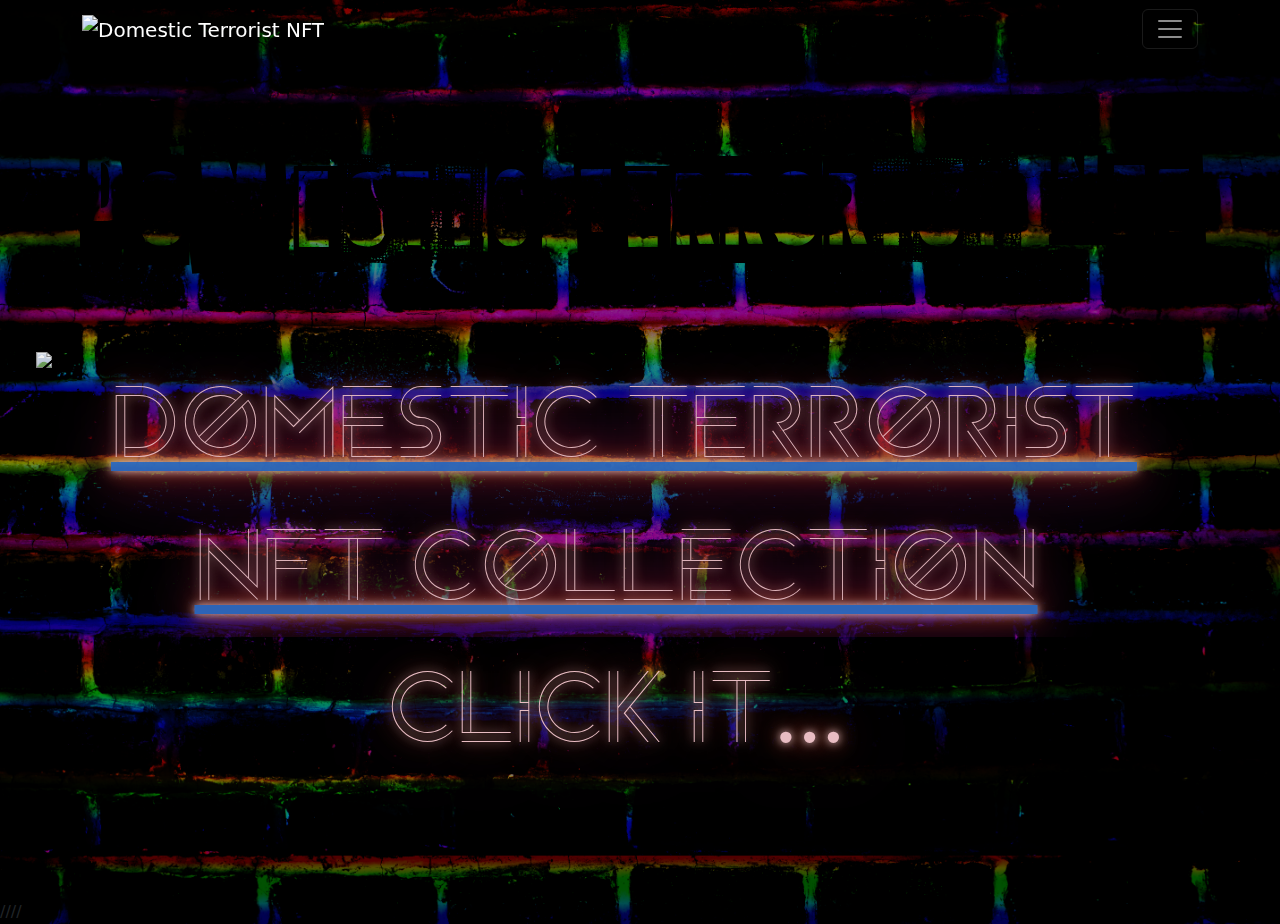
==== index.html @ 750e8de9 "Add files via upload" ====
<!DOCTYPE html>
<html lang="en">
<head>
  <title>Domestic Terrorist NFT</title>
  <meta charset="utf-8">
<meta name="viewport" content="width=device-width, initial-scale=1">
<link rel="shortcut icon" type="image/x-icon" href="https://raw.githubusercontent.com/freehandslife/DomTerNFT/main/domTerWeb/css/pics/0_sm.png">
<link href="https://cdn.jsdelivr.net/npm/bootstrap@5.1.3/dist/css/bootstrap.min.css" rel="stylesheet">
<link rel="stylesheet" href="stylesheet.css" type="text/css" charset="utf-8">
<link rel="stylesheet" href="https://cdnjs.cloudflare.com/ajax/libs/font-awesome/4.7.0/css/font-awesome.min.css">
<script src="https://cdn.jsdelivr.net/npm/bootstrap@5.1.3/dist/js/bootstrap.bundle.min.js"></script>
<script type="text/javascript">
function changeText(text)
        {
            var display = document.getElementById('clickIt');
            display.innerHTML = "";
            display.innerHTML = "DO IT";
        }

        function defaultText()
        {
            var display = document.getElementById('clickIt');
            display.innerHTML = "";
            display.innerHTML = "<x-sign>CLICK IT...</x-sign>";
        }
         </script>

</head>
<style>


.col-1 {width: 8.33%;}
.col-2 {width: 16.66%;}
.col-3 {width: 25%;}
.col-4 {width: 33.33%;}
.col-5 {width: 41.66%;}
.col-6 {width: 50%;}
.col-7 {width: 58.33%;}
.col-8 {width: 66.66%;}
.col-9 {width: 75%;}
.col-10 {width: 83.33%;}
.col-11 {width: 91.66%;}
.col-12 {width: 100%;}


body {
  background-image: url("rainbowWall.png");
  background-color: #000000;
  min-height: 100%;
  min-width: 100%;
  background-repeat: repeat;
  background-size: cover;
  align-items: center;
}


const signs = document.querySelectorAll('x-sign')
const randomIn = (min, max) => (
  Math.floor(Math.random() * (max - min + 1) + min)
)

const mixupInterval = el => {
  const ms = randomIn(2000, 4000)
  el.style.setProperty('--interval', `${ms}ms`)
}

signs.forEach(el => {
  mixupInterval(el)
  el.addEventListener('webkitAnimationIteration', () => {
    mixupInterval(el)
  })
})


.row1{
  fone-size: 200px
}

.glow {
  font-size: 200px;
  color: #000000;
  font-family: "slave_only_dreams_to_be_kinRg", Fantasy, cursive, Times;
  text-align: center;
  animation: glow 1s ease-in-out infinite alternate;
}


@-webkit-keyframes glow {
  from {
    text-shadow: 0 0 10px #fff, 0 0 20px #fff, 0 0 30px #e60073, 0 0 40px #e60073, 0 0 50px #e60073, 0 0 60px #e60073, 0 0 70px #e60073;
  }

  to {
    text-shadow: 0 0 20px #fff, 0 0 30px #ff4da6, 0 0 40px #ff4da6, 0 0 50px #ff4da6, 0 0 60px #ff4da6, 0 0 70px #ff4da6, 0 0 80px #ff4da6;
  }
}


@-webkit-keyframes glow {
  from {
    text-shadow: 0 0 10px #fff, 0 0 20px #fff, 0 0 30px #0500e6, 0 0 40px #0500e6, 0 0 50px #0500e6, 0 0 60px #0500e6, 0 0 70px #0500e6;
  }

  to {
    text-shadow: 0 0 20px #fff, 0 0 30px #4d55ff, 0 0 40px #4d55ff, 0 0 50px #4d55ff, 0 0 60px #4d55ff, 0 0 70px #4d55ff, 0 0 80px #4d55ff;
  }
}

@media only screen and (max-width: 1200px) {
  /* For mobile phones: */
  [class*="col-"] {
    width: 100vh;
    align: center;
    height: auto;
  }
  [class*="col-lg-2"] {
    width: 100vh;
    align: center;
    height: auto;
  }
  [class*="row"] {
    height: auto;
    margin: auto;
  }
  .glow {
    font-size: 175px;
    color: #000000;
    font-family: "slave_only_dreams_to_be_kinRg", Fantasy, cursive, Times;
    text-align: center;
    animation: glow 1s ease-in-out infinite alternate;
  }
  x-sign:nth-of-type(1) {
    color: lightpink;
    --color1: pink;
    --color2: orangered;
    --color3: red;
    --color4: magenta;
    font-family: arenq;
    font-size: 75px;
  }
}

@media only screen and (max-width: 1050px) {
  /* For Centering Button */
  .glow {
    font-size: 150px;
    color: #000000;
    font-family: "slave_only_dreams_to_be_kinRg", Fantasy, cursive, Times;
    text-align: center;
    animation: glow 1s ease-in-out infinite alternate;
  }
  x-sign:nth-of-type(1) {
    color: lightpink;
    --color1: pink;
    --color2: orangered;
    --color3: red;
    --color4: magenta;
    font-family: arenq;
    font-size: 60px;
  }
}

@media only screen and (max-width: 900px) {
  /* For Centering Button */
  .glow {
    font-size: 125px;
    color: #000000;
    font-family: "slave_only_dreams_to_be_kinRg", Fantasy, cursive, Times;
    text-align: center;
    animation: glow 1s ease-in-out infinite alternate;
  }
  x-sign:nth-of-type(1) {
    color: lightpink;
    --color1: pink;
    --color2: orangered;
    --color3: red;
    --color4: magenta;
    font-family: arenq;
    font-size: 60px;
  }
}

@media only screen and (max-width: 750px) {
  /* For Centering Button */
  .glow {
    font-size: 105px;
    color: #000000;
    font-family: "slave_only_dreams_to_be_kinRg", Fantasy, cursive, Times;
    text-align: center;
    animation: glow 1s ease-in-out infinite alternate;
  }
  x-sign:nth-of-type(1) {
    color: lightpink;
    --color1: pink;
    --color2: orangered;
    --color3: red;
    --color4: magenta;
    font-family: arenq;
    font-size: 60px;
  }
}

@media only screen and (max-width: 700px) {
  /* For Centering Button */
  .glow {
    font-size: 90px;
    color: #000000;
    font-family: "slave_only_dreams_to_be_kinRg", Fantasy, cursive, Times;
    text-align: center;
    animation: glow 1s ease-in-out infinite alternate;
  }
  x-sign:nth-of-type(1) {
    color: lightpink;
    --color1: pink;
    --color2: orangered;
    --color3: red;
    --color4: magenta;
    font-family: arenq;
    font-size: 60px;
  }
}

@media only screen and (max-width: 600px) {
  /* For Centering Button */
  .glow {
    font-size: 70px;
    color: #000000;
    font-family: "slave_only_dreams_to_be_kinRg", Fantasy, cursive, Times;
    text-align: center;
    animation: glow 1s ease-in-out infinite alternate;
  }

  x-sign:nth-of-type(1) {
    color: lightpink;
    --color1: pink;
    --color2: orangered;
    --color3: red;
    --color4: magenta;
    font-family: arenq;
    font-size: 40px;
  }
}

@media only screen and (max-width: 500px) {
  /* For Centering Button */
  .glow {
    font-size: 65px;
    color: #000000;
    font-family: "slave_only_dreams_to_be_kinRg", Fantasy, cursive, Times;
    text-align: center;
    animation: glow 1s ease-in-out infinite alternate;
  }
  x-sign:nth-of-type(1) {
    color: lightpink;
    --color1: pink;
    --color2: orangered;
    --color3: red;
    --color4: magenta;
    font-family: arenq;
    font-size: 35px;
  }
}

@media only screen and (max-width: 400px) {
  /* For Centering Button */
  .glow {
    font-size: 60px;
    color: #000000;
    font-family: "slave_only_dreams_to_be_kinRg", Fantasy, cursive, Times;
    text-align: center;
    animation: glow 1s ease-in-out infinite alternate;
  }
  x-sign:nth-of-type(1) {
    color: lightpink;
    --color1: pink;
    --color2: orangered;
    --color3: red;
    --color4: magenta;
    font-family: arenq;
    font-size: 35px;
  }
}


.responsive {
  max-width: 100%;
  height: auto;
}
.example::-webkit-scrollbar {
  display: none;
}
.example {
  -ms-overflow-style: none;  /* IE and Edge */
  scrollbar-width: none;  /* Firefox */
}

  h1 {
    text-align: center;
  *}



  </style>
  <body>


      <!-- expand-xxl fixed-top -->
      <nav class="navbar navbar-expand-full navbar-dark bg-transparent fixed-top">
          <div class="container">
              <a class="navbar-brand" href="https://www.magiceden.io/u/domesticterroristnft"><img src="https://raw.githubusercontent.com/freehandslife/DomTerNFT/main/domTerWeb/css/pics/logo/domesticTerroristLogo500.png" width="50" height="50" class="me-3" alt="Domestic Terrorist NFT"></a>
              <button class="navbar-toggler" type="button" data-bs-toggle="offcanvas" data-bs-target="#offcanvasNavbarExample-expand-lg-1" aria-controls="offcanvasNavbarExample-expand-lg-1">
                  <span class="navbar-toggler-icon" data-bs-target="#offcanvasNavbarExample-expand-lg-1"></span>
              </button>

              <div class="offcanvas offcanvas-end offcanvas-light" data-bs-hideresize="true" tabindex="-1" id="offcanvasNavbarExample-expand-lg-1" aria-labelledby="offcanvasNavbarExample-expand-lg-1Label">
                  <div class="offcanvas-header bg-dark text-white">
                      <h5 class="offcanvas-title" id="offcanvasDomTer">Domestic Terrorist NFT</h5>
                      <button type="button" class="btn-close btn-close-white text-reset" data-bs-dismiss="offcanvas" aria-label="Close"></button>
                  </div>

                  <div class="offcanvas-body bg-dark">
                      <ul class="navbar-nav justify-content-end flex-grow-1 pe-3 text-white bg-dark">
                          <li class="nav-item">
                              <a class="nav-link active" aria-current="page" href="https://www.magiceden.io/u/domesticterroristnft">Randsom Yours!</a>
                          </li>
                          <li class="nav-item">
                              <a class="nav-link bg-transparent" type="button" data-bs-toggle="modal" href="#aboutModal">About</a>





                          </li>
                          <li class="nav-item dropdown">
                              <a class="nav-link dropdown-toggle" href="#" id="navbarDropdown" role="button" data-bs-toggle="dropdown" aria-expanded="false">
                                  More...
                              </a>
                              <ul class="dropdown-menu" aria-labelledby="navbarDropdown">
                                  <li><a class="dropdown-item" href="#">Other Projects</a></li>
                                  <li><a class="dropdown-item" href="https://www.esv.org/resources/mobile-apps/">Get a Bible</a></li>
                                  <li>
                                      <hr class="dropdown-divider">
                                  </li>
                                  <li><a class="dropdown-item" href="https://www.magiceden.io/u/domesticterroristnft">Contact</a></li>
                              </ul>
                          </li>
                          <li class="nav-item">
                              <a class="nav-link" tabindex="-1" aria-current="page" href="https://www.magiceden.io/u/domesticterroristnft">Coming Soon</a>
                          </li>
                          <li

                        </li>
                      </ul>
                      <br>
                      <div class="icon-bar">
                        <a href="#" class="twitter"><i class="fa fa-twitter"></i></a>
                        <a href="#" class="linkedin"><i class="fa fa-linkedin"></i></a>
                        <a href="#" class="youtube"><i class="fa fa-youtube"></i></a>
                      </div>
                  </div>
              </div>
          </div>
      </nav>

      <!-- The Modal -->
      <div class="modal fade" id="aboutModal" data-backdrop="static" tabindex="-1" role="dialog" aria-labelledby="#aboutModal" aria-hidden="true" aria-expanded="false">
        <div class="modal-dialog">
          <div class="modal-content">

            <!-- Modal Header -->
            <div class="modal-header">
              <h4 class="modal-title">About Domestic Terrorist NFT</h4>
              <button type="button" class="btn-close" data-bs-dismiss="modal"></button>
            </div>

            <!-- Modal body -->
            <div class="modal-body">
              <div class="card" style="width:400px">
                <img class="card-img-top" src="https://raw.githubusercontent.com/freehandslife/DomTerNFT/main/domTerWeb/css/pics/logo/domesticTerroristLogo1200.png" alt="Domestic Terrorist NFT">
                <div class="card-body">
                  <h4 class="card-title">About Domestic Terrorist NFT</h4>
                  <p class="card-text">50% of sales goes to Pro Life organizations<br>30% reinvested for future developement<br>10% to founding members<br>10% paid to creators</p>
                  <a href="#" class="btn btn-primary">See Profile</a>
                </div>
              </div

            <!-- Modal footer -->
            <div class="modal-footer">
              <button type="button" class="btn btn-danger" data-bs-dismiss="#aboutModal">Close</button>
            </div>

          </div>
        </div>
      </div>
    </div>

                    <!--    <div class="offcanvas offcanvas-start" tabindex="-1" id="offcanvasDomTerUser" aria-labelledby="offcanvasUserLabel">
                            <div class="offcanvas-header bg-dark text-white">
                                <h5 class="offcanvas-title" id="offcanvasDomTerUser">Offcanvas</h5>
                                <button type="button" class="btn-close btn-close-white text-reset" data-bs-dismiss="offcanvas" aria-label="Close"></button>
                            </div>
                            <div class="offcanvas-body">
                                <p>This</p>
                                <ul class="list-group">
                                    <li class="list-group-item">An item</li>
                                    <li class="list-group-item">A second item</li>
                                    <li class="list-group-item">A third item</li>
                                    <li class="list-group-item">A fourth item</li>
                                    <li class="list-group-item">And a fifth one</li>
                                </ul>
                            </div>
                        </div>
-->

      <main>

          <!--<div class="container-fluid mt-5 pt-3">

              <div class="card my-4 text-secondary bg-dark">
                  <div class="card-body p-4">
                      <h1 class="text-white">Welcome</h1>
                      <h5 class="text-center">And do not fear those who kill the body but cannot kill the soul.</h5>
                  </div>
              </div>
          </div>-->


    <div class="container-fluid">

<br>
<br>
<br>
<br>
<h1 class="glow">Domestic Terrorist NFT</h1>
<p1>
<!--  <div class="row h-25">
    <div class="col-5"><img class="img-fluid" src="https://raw.githubusercontent.com/freehandslife/DomTerNFT/main/domTerWeb/css/pics/domesticTerrorist/domestic.png" alt="Domestic"  class="responsive pt-5"></div>
    <div class="col-5"><img class="img-fluid" src="https://raw.githubusercontent.com/freehandslife/DomTerNFT/main/domTerWeb/css/pics/domesticTerrorist/terrorist.png" alt="Terrorist"  class="responsive pt-5"></div>
    <div class="col-2"><img class="img-fluid" src="https://raw.githubusercontent.com/freehandslife/DomTerNFT/main/domTerWeb/css/pics/domesticTerrorist/NFT.png" alt="NFT"  class="responsive pt-5"></div>
  </div>-->
</p1>

<p2>
  <div class="container-fluid mt-3">
    <div class="row container center responsive">
      <div class="row">
         <a class="col-" class="responsive center mx-auto d-block" href="https://www.magiceden.io/u/domesticterroristnft">
          <x-sign><img id="holo"class="mx-auto d-block center" style="border: 15px; opacity: 0.95;" src="https://raw.githubusercontent.com/freehandslife/DomTerNFT/main/fhlDomTerHolo6.gif" alt="Domestic Terrorist NFT Collection"></x-sign></a>

        <a id="clickIt" class="col-" class="container responsive" href="https://www.magiceden.io/u/domesticterroristnft" style="font-family:arenq; text-decoration: none; font-size:100px" onmouseover="changeText('DO IT')" onmouseout="defaultText()" ><x-sign>CLICK IT...</x-sign></a>
      </div>
    </div>
  </div>
</p2>

  <br>
  <br>
  <!--<div class="row h-25">
  <div class="col-6"><img src="https://raw.githubusercontent.com/freehandslife/DomTerNFT/main/domTerWeb/css/pics/clickTheLink/clickThe.png" alt="Click The" class="responsive pt-5"></div>
  <div class="col-6"><img src="https://raw.githubusercontent.com/freehandslife/DomTerNFT/main/domTerWeb/css/pics/clickTheLink/linkTo.png" alt="Link To" class="responsive pt-5"></div>
</div>-->
<!--<div class="container-fluid mt-3">

<div class="row1">
<div class="col-5" class="responsive"></div>
<div class="col-2" class="responsive"><x-sign>^               ^</x-sign></div>
<div class="col-5" class="responsive"></div>
</div>

<div class="row2">
<div class="col-5" class="responsive"></div>
<div class="col-2" class="responsive"><x-sign>I               I</x-sign></div>
<div class="col-5" class="responsive"></div>
</div>

<div class="row3">
<div class="col-5" class="responsive"></div>
<div class="col-2" class="responsive"><x-sign>I               I</x-sign></div>
<div class="col-5" class="responsive"></div>
</div>

<div class="row4">
<div class="col-5" class="responsive"><x-sign>Randsom Yours</x-sign></div>
<div class="col-2" class="responsive"><x-sign>on</x-sign></div>
<div class="col-5" class="responsive"><x-sign>Magic Eden</x-sign></div>
</div>
</div>
-->

<!--<div class="row h-25">
  <div class="col-6"><img src="https://raw.githubusercontent.com/freehandslife/DomTerNFT/main/domTerWeb/css/pics/clickTheLink/randsomOn.png" alt="Randsom On" class="responsive pt-5"></div>
  <div class="col-6"><img src="https://raw.githubusercontent.com/freehandslife/DomTerNFT/main/domTerWeb/css/pics/clickTheLink/magicEden.png" alt="Magic Eden" class="responsive pt-5"></div>
-->
  <br>
  <br>
  </div>


<!--<ul class="randsomOnMagicEden">
  <li><img src="https://raw.githubusercontent.com/freehandslife/DomTerNFT/main/domTerWeb/css/pics/clickTheLink/randsomOn.png" alt="Randsom On"</li>
  <li><img src="https://raw.githubusercontent.com/freehandslife/DomTerNFT/main/domTerWeb/css/pics/clickTheLink/magicEden.png" alt="Magic Eden"</li>
</ul>-->

    <!--  <img src="https://raw.githubusercontent.com/freehandslife/DomTerNFT/main/domTerWeb/css/pics/domTerHeading.png" alt="Domestic Terrorist NFT" class="responsive pt-5">
      <br>
      <br>
      <br>
      <a href="https://www.magiceden.io/u/domesticterroristnft"><img class="mx-auto d-block"src="https://raw.githubusercontent.com/freehandslife/DomTerNFT/main/domTerWeb/css/pics/domTerButton200.gif" alt="Domestic Terrorist NFT Collection"></a>
      <br>
      <br>
      <h2><img src="https://raw.githubusercontent.com/freehandslife/DomTerNFT/main/domTerWeb/css/pics/domTerSubHeading.png" alt="Click The Link Below" class="responsive"></h2>-->
    </div>
    <br>
    //<script src="clickIt.js"></script>//
  </body>
  </html>
---- stylesheet.css ----
/*! Domestic Terrorist NFT stylesheet */

* {
  box-sizing: border-box;
}

.row::after {
  content: "";
  clear: both;
  display: table;
}

@font-face {
    font-family: 'slave_only_dreams_to_be_kinRg';
    src: url('slave_only_dreams_to_be_king-webfont.eot');
    src: url('slave_only_dreams_to_be_king-webfont.eot?#iefix') format('embedded-opentype'),
         url('slave_only_dreams_to_be_king-webfont.woff2') format('woff2'),
         url('slave_only_dreams_to_be_king-webfont.woff') format('woff'),
         url('slave_only_dreams_to_be_king-webfont.ttf') format('truetype'),
         url('slave_only_dreams_to_be_king-webfont.svg#slave_only_dreams_to_be_kinRg') format('svg');
    font-weight: normal;
    font-style: normal;

}

@font-face {
    font-family: 'arenq';
    src: url('arenq-webfont.eot');
    src: url('arenq-webfont.eot?#iefix') format('embedded-opentype'),
         url('arenq-webfont.woff2') format('woff2'),
         url('arenq-webfont.woff') format('woff'),
         url('arenq-webfont.ttf') format('truetype'),
         url('arenq-webfont.svg#arenqregular') format('svg');
    font-weight: normal;
    font-style: normal;

}

body {
  background-image: url("https://github.com/freehandslife/DomTerNFT/blob/3ca97779589498d680c00d2c5fb8804b0b98aef3/rainbowWall.png");
  background-color: #cccccc;
  min-height: 100%;
  min-width: 100%;
  background-repeat: repeat;
  background-size: cover;
  align-items: center;
}

x-sign {
  --interval: 1s;
  display: block;
  text-shadow:
    0 0 10px var(--color1),
    0 0 20px var(--color2),
    0 0 40px var(--color3),
    0 0 80px var(--color4);
  will-change: filter, color;
  filter: saturate(60%);
  animation: flicker steps(100) var(--interval) 1s infinite;
}
x-sign:nth-of-type(1) {
  color: lightpink;
  --color1: pink;
  --color2: orangered;
  --color3: red;
  --color4: magenta;
  font-family: arenq;
  font-size: 95px;
}

x-sign:nth-of-type(2) {
  color: yellow;
  --color1: goldenrod;
  --color2: orangered;
  --color3: mediumblue;
  --color4: purple;
  font-family: arenq;
  font-size: 150px;
}

x-sign:nth-of-type(3) {
  color: lightyellow;
  --color1: yellow;
  --color2: lime;
  --color3: green;
  --color4: mediumblue;
  font-family: Kumar One Outline;
}

x-sign:nth-of-type(4) {
  color: lightyellow;
  --color1: gold;
  --color2: firebrick;
  --color3: pink;
  --color4: red;
  font-family: Londrina Outline;
}


x-sign:nth-of-type(5) {
  color: azure;
  --color1: azure;
  --color2: aqua;
  --color3: dodgerblue;
  --color4: blue;
  font-family: Sriracha;
}

x-sign:nth-of-type(6) {
  color: tomato;
  --color1: orangered;
  --color2: firebrick;
  --color3: maroon;
  --color4: darkred;
  font-family: Yellowtail;
}

x-sign:nth-of-type(7) {
  color: lightyellow;
  --color1: yellow;
  --color2: orange;
  --color3: brown;
  --color4: purple;
  font-family: Bad Script;
}

x-sign:nth-of-type(8) {
  color: yellow;
  --color1: yellow;
  --color2: lime;
  --color3: green;
  --color4: darkgreen;
  font-family: Monoton;
}

x-sign:nth-of-type(9) {
  color: lightyellow;
  --color1: yellow;
  --color2: gold;
  --color3: orange;
  --color4: darkred;
  font-family: Sriracha;
}

@keyframes flicker {
  50% {
    color: white;
    filter: saturate(200%) hue-rotate(20deg);
  }
}

img{
  align-items: center;
}

h1{
    font-family: "slave_only_dreams_to_be_kinRg";
    font-size: 175px;
}

h2{
    font-family: "arenq";
    font-size: 125px;

}

.col-{
  text-align: center;
}



/*class="mx-auto d-block center"

<p2>
  <div class="container-fluid mt-3">
    <div class="row container-fluid">
      <div class="row">
        <div class="col-4" class="responsive" style="font-family:arenq; font-size:100px;">CLICK</div>
        <a  class="col-4" class="responsive" href="https://www.magiceden.io/u/domesticterroristnft"> <img src="https://raw.githubusercontent.com/freehandslife/DomTerNFT/main/domTerWeb/css/pics/logoGif/domTer150s.gif" alt="Domestic Terrorist NFT Collection"></a>
        <div class="col-4" class="responsive" style="font-family:arenq; font-size:100px">HERE</div>
      </div>
    </div>
  </div>
</p2>

class="d-block center" style="border:2px solid Tomato;"*/
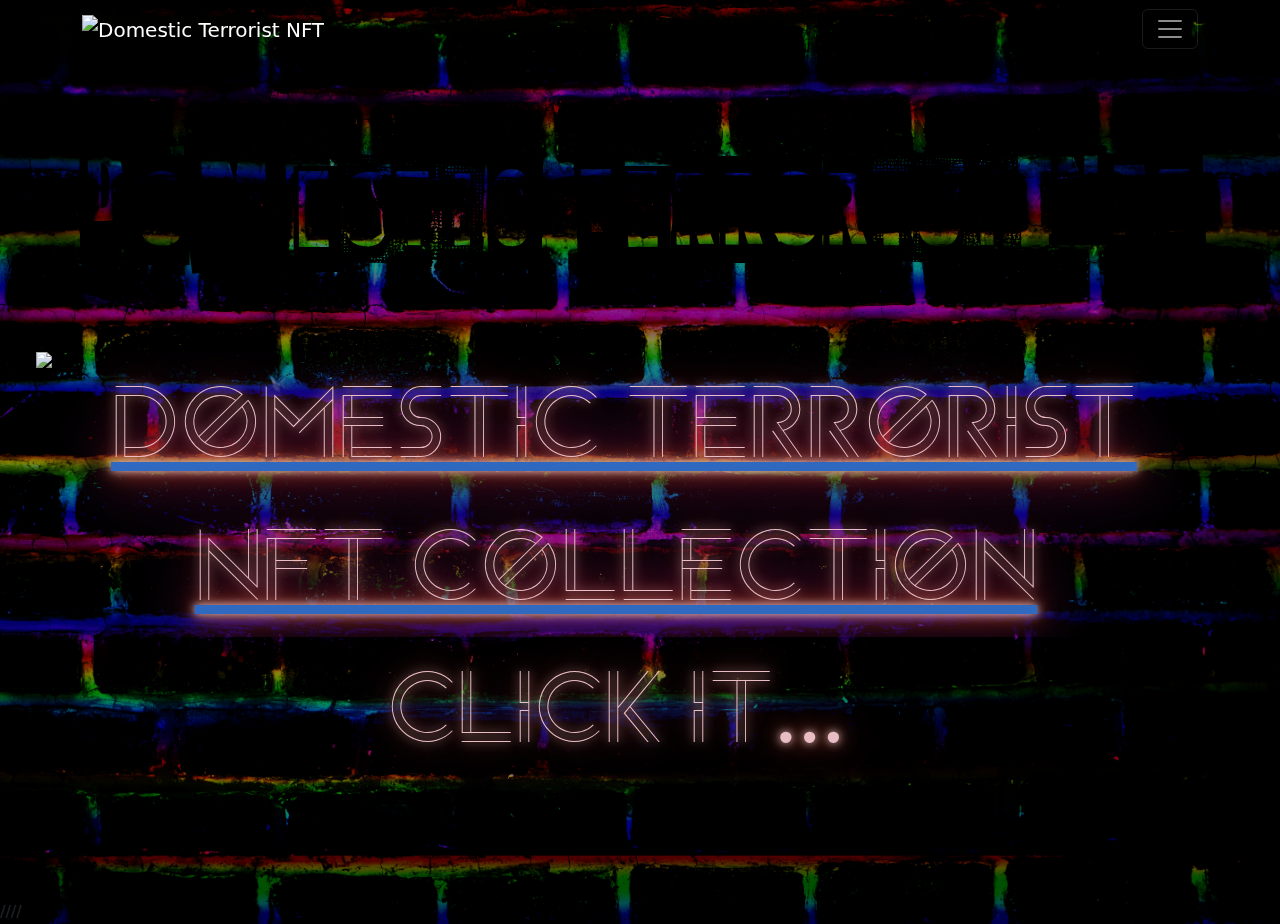
==== commit 43ea4058: "Add files via upload" ====
--- a/index.html
+++ b/index.html
@@ -28,6 +28,9 @@
 </head>
 <style>
 
+.image2{
+  display: none;
+}
 
 .col-1 {width: 8.33%;}
 .col-2 {width: 16.66%;}
@@ -96,7 +99,7 @@
 }
 
 
-@-webkit-keyframes glow {
+/*@-webkit-keyframes glow {
   from {
     text-shadow: 0 0 10px #fff, 0 0 20px #fff, 0 0 30px #0500e6, 0 0 40px #0500e6, 0 0 50px #0500e6, 0 0 60px #0500e6, 0 0 70px #0500e6;
   }
@@ -104,7 +107,7 @@
   to {
     text-shadow: 0 0 20px #fff, 0 0 30px #4d55ff, 0 0 40px #4d55ff, 0 0 50px #4d55ff, 0 0 60px #4d55ff, 0 0 70px #4d55ff, 0 0 80px #4d55ff;
   }
-}
+}*/
 
 @media only screen and (max-width: 1200px) {
   /* For mobile phones: */
@@ -281,6 +284,15 @@
   }
 }
 
+@media only screen and (max-width: 900px){
+  .image1{
+    display: none;
+  }
+
+  .image2{
+    display: block;
+  }
+}
 
 .responsive {
   max-width: 100%;
@@ -445,7 +457,8 @@
     <div class="row container center responsive">
       <div class="row">
          <a class="col-" class="responsive center mx-auto d-block" href="https://www.magiceden.io/u/domesticterroristnft">
-          <x-sign><img id="holo"class="mx-auto d-block center" style="border: 15px; opacity: 0.95;" src="https://raw.githubusercontent.com/freehandslife/DomTerNFT/main/fhlDomTerHolo6.gif" alt="Domestic Terrorist NFT Collection"></x-sign></a>
+          <x-sign><img id="holo" class="image1" class="mx-auto d-block center" src="https://raw.githubusercontent.com/freehandslife/DomTerNFT/main/fhlDomTerHolo6.gif" alt="Domestic Terrorist NFT Collection"></x-sign>
+          <x-sign><img id="holo" class="image2" class="mx-auto d-block center" src="https://raw.githubusercontent.com/freehandslife/DomTerNFT/main/fhlDomTerHolo7.gif" alt="Domestic Terrorist NFT Collection"></x-sign></a>
 
         <a id="clickIt" class="col-" class="container responsive" href="https://www.magiceden.io/u/domesticterroristnft" style="font-family:arenq; text-decoration: none; font-size:100px" onmouseover="changeText('DO IT')" onmouseout="defaultText()" ><x-sign>CLICK IT...</x-sign></a>
       </div>
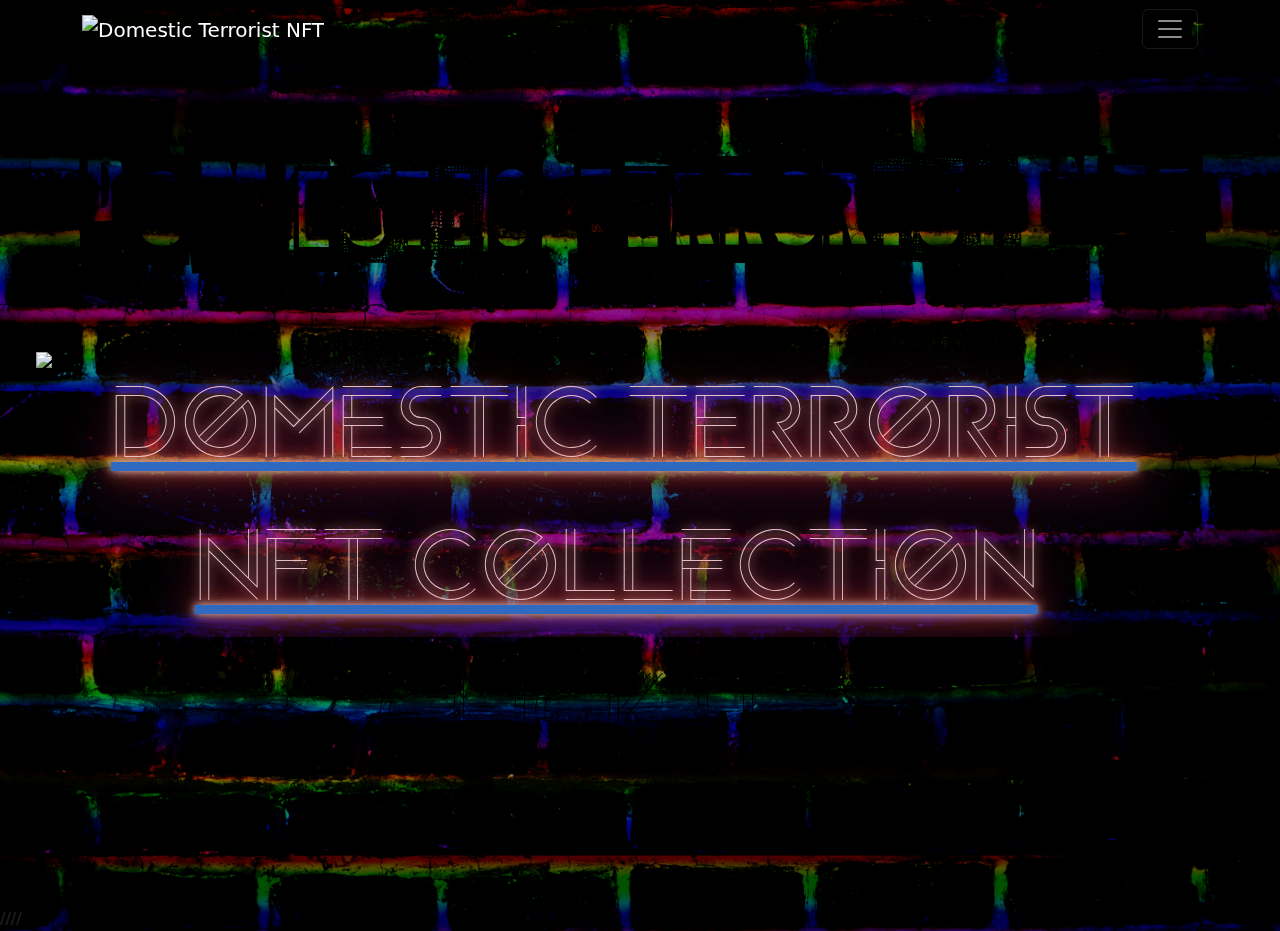
==== commit 5287856f: "Add files via upload" ====
--- a/index.html
+++ b/index.html
@@ -87,6 +87,13 @@
   animation: glow 1s ease-in-out infinite alternate;
 }
 
+.clickIt {
+  font-size: 80px;
+  color: #000000;
+  font-family: "arenq", Fantasy, cursive, Times;
+  text-align: center;
+  animation: glow 1s ease-in-out infinite alternate;
+}
 
 @-webkit-keyframes glow {
   from {
@@ -95,6 +102,13 @@
 
   to {
     text-shadow: 0 0 20px #fff, 0 0 30px #ff4da6, 0 0 40px #ff4da6, 0 0 50px #ff4da6, 0 0 60px #ff4da6, 0 0 70px #ff4da6, 0 0 80px #ff4da6;
+  }
+  to {
+    text-shadow: 0 0 10px #fff, 0 0 20px #fff, 0 0 30px #0500e6, 0 0 40px #0500e6, 0 0 50px #0500e6, 0 0 60px #0500e6, 0 0 70px #0500e6;
+  }
+
+  to {
+    text-shadow: 0 0 20px #fff, 0 0 30px #4d55ff, 0 0 40px #4d55ff, 0 0 50px #4d55ff, 0 0 60px #4d55ff, 0 0 70px #4d55ff, 0 0 80px #4d55ff;
   }
 }
 
@@ -132,14 +146,12 @@
     text-align: center;
     animation: glow 1s ease-in-out infinite alternate;
   }
-  x-sign:nth-of-type(1) {
-    color: lightpink;
-    --color1: pink;
-    --color2: orangered;
-    --color3: red;
-    --color4: magenta;
-    font-family: arenq;
+  .clickIt {
     font-size: 75px;
+    color: #000000;
+    font-family: "arenq", Fantasy, cursive, Times;
+    text-align: center;
+    animation: glow 1s ease-in-out infinite alternate;
   }
 }
 
@@ -152,14 +164,12 @@
     text-align: center;
     animation: glow 1s ease-in-out infinite alternate;
   }
-  x-sign:nth-of-type(1) {
-    color: lightpink;
-    --color1: pink;
-    --color2: orangered;
-    --color3: red;
-    --color4: magenta;
-    font-family: arenq;
+  .clickIt {
     font-size: 60px;
+    color: #000000;
+    font-family: "arenq", Fantasy, cursive, Times;
+    text-align: center;
+    animation: glow 1s ease-in-out infinite alternate;
   }
 }
 
@@ -172,14 +182,12 @@
     text-align: center;
     animation: glow 1s ease-in-out infinite alternate;
   }
-  x-sign:nth-of-type(1) {
-    color: lightpink;
-    --color1: pink;
-    --color2: orangered;
-    --color3: red;
-    --color4: magenta;
-    font-family: arenq;
+  .clickIt {
     font-size: 60px;
+    color: #000000;
+    font-family: "arenq", Fantasy, cursive, Times;
+    text-align: center;
+    animation: glow 1s ease-in-out infinite alternate;
   }
 }
 
@@ -192,14 +200,12 @@
     text-align: center;
     animation: glow 1s ease-in-out infinite alternate;
   }
-  x-sign:nth-of-type(1) {
-    color: lightpink;
-    --color1: pink;
-    --color2: orangered;
-    --color3: red;
-    --color4: magenta;
-    font-family: arenq;
+  .clickIt {
     font-size: 60px;
+    color: #000000;
+    font-family: "arenq", Fantasy, cursive, Times;
+    text-align: center;
+    animation: glow 1s ease-in-out infinite alternate;
   }
 }
 
@@ -212,75 +218,67 @@
     text-align: center;
     animation: glow 1s ease-in-out infinite alternate;
   }
-  x-sign:nth-of-type(1) {
-    color: lightpink;
-    --color1: pink;
-    --color2: orangered;
-    --color3: red;
-    --color4: magenta;
-    font-family: arenq;
+  .clickIt {
     font-size: 60px;
+    color: #000000;
+    font-family: "arenq", Fantasy, cursive, Times;
+    text-align: center;
+    animation: glow 1s ease-in-out infinite alternate;
   }
 }
 
 @media only screen and (max-width: 600px) {
   /* For Centering Button */
   .glow {
+    font-size: 80px;
+    color: #000000;
+    font-family: "slave_only_dreams_to_be_kinRg", Fantasy, cursive, Times;
+    text-align: center;
+    animation: glow 1s ease-in-out infinite alternate;
+  }
+
+  .clickIt {
+    font-size: 40px;
+    color: #000000;
+    font-family: "arenq", Fantasy, cursive, Times;
+    text-align: center;
+    animation: glow 1s ease-in-out infinite alternate;
+  }
+}
+
+@media only screen and (max-width: 500px) {
+  /* For Centering Button */
+  .glow {
     font-size: 70px;
     color: #000000;
     font-family: "slave_only_dreams_to_be_kinRg", Fantasy, cursive, Times;
     text-align: center;
     animation: glow 1s ease-in-out infinite alternate;
   }
-
-  x-sign:nth-of-type(1) {
-    color: lightpink;
-    --color1: pink;
-    --color2: orangered;
-    --color3: red;
-    --color4: magenta;
-    font-family: arenq;
-    font-size: 40px;
-  }
-}
-
-@media only screen and (max-width: 500px) {
-  /* For Centering Button */
-  .glow {
-    font-size: 65px;
-    color: #000000;
-    font-family: "slave_only_dreams_to_be_kinRg", Fantasy, cursive, Times;
-    text-align: center;
-    animation: glow 1s ease-in-out infinite alternate;
-  }
-  x-sign:nth-of-type(1) {
-    color: lightpink;
-    --color1: pink;
-    --color2: orangered;
-    --color3: red;
-    --color4: magenta;
-    font-family: arenq;
+  .clickIt {
     font-size: 35px;
+    color: #000000;
+    font-family: "arenq", Fantasy, cursive, Times;
+    text-align: center;
+    animation: glow 1s ease-in-out infinite alternate;
   }
 }
 
 @media only screen and (max-width: 400px) {
   /* For Centering Button */
   .glow {
-    font-size: 60px;
-    color: #000000;
-    font-family: "slave_only_dreams_to_be_kinRg", Fantasy, cursive, Times;
-    text-align: center;
-    animation: glow 1s ease-in-out infinite alternate;
-  }
-  x-sign:nth-of-type(1) {
-    color: lightpink;
-    --color1: pink;
-    --color2: orangered;
-    --color3: red;
-    --color4: magenta;
-    font-family: arenq;
+    font-size: 70px;
+    color: #000000;
+    font-family: "slave_only_dreams_to_be_kinRg", Fantasy, cursive, Times;
+    text-align: center;
+    animation: glow 1s ease-in-out infinite alternate;
+  }
+  .clickIt {
     font-size: 35px;
+    color: #000000;
+    font-family: "arenq", Fantasy, cursive, Times;
+    text-align: center;
+    animation: glow 1s ease-in-out infinite alternate;
   }
 }
 
@@ -290,7 +288,8 @@
   }
 
   .image2{
-    display: block;
+    display: inline-block;
+    align: center;
   }
 }
 
@@ -364,11 +363,11 @@
                         </li>
                       </ul>
                       <br>
-                      <div class="icon-bar">
+                      <!--<div class="icon-bar">
                         <a href="#" class="twitter"><i class="fa fa-twitter"></i></a>
                         <a href="#" class="linkedin"><i class="fa fa-linkedin"></i></a>
                         <a href="#" class="youtube"><i class="fa fa-youtube"></i></a>
-                      </div>
+                      </div>-->
                   </div>
               </div>
           </div>
@@ -457,10 +456,10 @@
     <div class="row container center responsive">
       <div class="row">
          <a class="col-" class="responsive center mx-auto d-block" href="https://www.magiceden.io/u/domesticterroristnft">
-          <x-sign><img id="holo" class="image1" class="mx-auto d-block center" src="https://raw.githubusercontent.com/freehandslife/DomTerNFT/main/fhlDomTerHolo6.gif" alt="Domestic Terrorist NFT Collection"></x-sign>
-          <x-sign><img id="holo" class="image2" class="mx-auto d-block center" src="https://raw.githubusercontent.com/freehandslife/DomTerNFT/main/fhlDomTerHolo7.gif" alt="Domestic Terrorist NFT Collection"></x-sign></a>
-
-        <a id="clickIt" class="col-" class="container responsive" href="https://www.magiceden.io/u/domesticterroristnft" style="font-family:arenq; text-decoration: none; font-size:100px" onmouseover="changeText('DO IT')" onmouseout="defaultText()" ><x-sign>CLICK IT...</x-sign></a>
+          <x-sign><img class="image1" class="mx-auto d-block center" src="https://raw.githubusercontent.com/freehandslife/DomTerNFT/main/fhlDomTerHolo6.gif" alt="Domestic Terrorist NFT Collection"></x-sign>
+          <x-sign><img class="image2" class="mx-auto d-block center respnosive" src="https://raw.githubusercontent.com/freehandslife/DomTerNFT/main/fhlDomTerHolo7.gif" alt="Domestic Terrorist NFT Collection"></x-sign></a>
+
+        <a class="clickIt" class="col-" class="container responsive" href="https://www.magiceden.io/u/domesticterroristnft" style="font-family: arenq; text-decoration: none; font-size:100px" onmouseover="changeText('DO IT')" onmouseout="defaultText()" >CLICK IT...</a>
       </div>
     </div>
   </div>
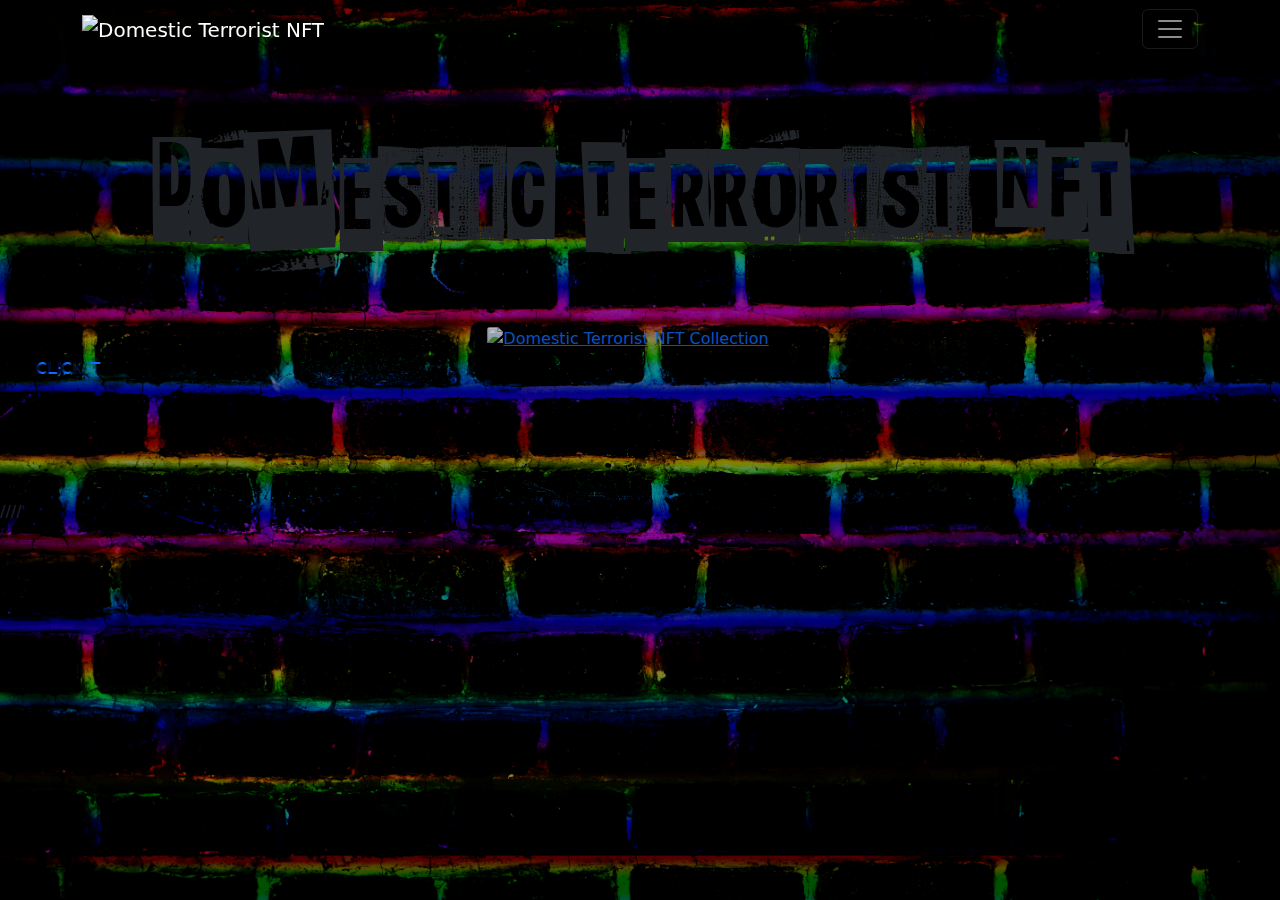
==== commit 35c378a9: "Add files via upload" ====
--- a/index.html
+++ b/index.html
@@ -21,7 +21,7 @@
         {
             var display = document.getElementById('clickIt');
             display.innerHTML = "";
-            display.innerHTML = "<x-sign>CLICK IT...</x-sign>";
+            display.innerHTML = "CLICK IT...";
         }
          </script>
 
@@ -32,6 +32,43 @@
   display: none;
 }
 
+.image3{
+  display: none;
+}
+
+.image1{
+  border: 8px 5px;
+  border-style: ridge dashed
+  border-color: #00CED1 #87CEFA;
+  border-radius: 8px;
+  padding: 5px;
+}
+
+@media only screen and (max-width: 1100px){
+  .image1{
+    display: none;
+  }
+
+  .image3{
+    display: inline-block;
+    align: center;
+  }
+}
+
+@media only screen and (max-width: 700px){
+  .image1{
+    display: none;
+  }
+
+  .image2{
+    display: inline-block;
+    align: center;
+  }
+
+  .image3{
+    display: none;
+  }
+}
 .col-1 {width: 8.33%;}
 .col-2 {width: 16.66%;}
 .col-3 {width: 25%;}
@@ -57,62 +94,6 @@
 }
 
 
-const signs = document.querySelectorAll('x-sign')
-const randomIn = (min, max) => (
-  Math.floor(Math.random() * (max - min + 1) + min)
-)
-
-const mixupInterval = el => {
-  const ms = randomIn(2000, 4000)
-  el.style.setProperty('--interval', `${ms}ms`)
-}
-
-signs.forEach(el => {
-  mixupInterval(el)
-  el.addEventListener('webkitAnimationIteration', () => {
-    mixupInterval(el)
-  })
-})
-
-
-.row1{
-  fone-size: 200px
-}
-
-.glow {
-  font-size: 200px;
-  color: #000000;
-  font-family: "slave_only_dreams_to_be_kinRg", Fantasy, cursive, Times;
-  text-align: center;
-  animation: glow 1s ease-in-out infinite alternate;
-}
-
-.clickIt {
-  font-size: 80px;
-  color: #000000;
-  font-family: "arenq", Fantasy, cursive, Times;
-  text-align: center;
-  animation: glow 1s ease-in-out infinite alternate;
-}
-
-@-webkit-keyframes glow {
-  from {
-    text-shadow: 0 0 10px #fff, 0 0 20px #fff, 0 0 30px #e60073, 0 0 40px #e60073, 0 0 50px #e60073, 0 0 60px #e60073, 0 0 70px #e60073;
-  }
-
-  to {
-    text-shadow: 0 0 20px #fff, 0 0 30px #ff4da6, 0 0 40px #ff4da6, 0 0 50px #ff4da6, 0 0 60px #ff4da6, 0 0 70px #ff4da6, 0 0 80px #ff4da6;
-  }
-  to {
-    text-shadow: 0 0 10px #fff, 0 0 20px #fff, 0 0 30px #0500e6, 0 0 40px #0500e6, 0 0 50px #0500e6, 0 0 60px #0500e6, 0 0 70px #0500e6;
-  }
-
-  to {
-    text-shadow: 0 0 20px #fff, 0 0 30px #4d55ff, 0 0 40px #4d55ff, 0 0 50px #4d55ff, 0 0 60px #4d55ff, 0 0 70px #4d55ff, 0 0 80px #4d55ff;
-  }
-}
-
-
 /*@-webkit-keyframes glow {
   from {
     text-shadow: 0 0 10px #fff, 0 0 20px #fff, 0 0 30px #0500e6, 0 0 40px #0500e6, 0 0 50px #0500e6, 0 0 60px #0500e6, 0 0 70px #0500e6;
@@ -123,175 +104,7 @@
   }
 }*/
 
-@media only screen and (max-width: 1200px) {
-  /* For mobile phones: */
-  [class*="col-"] {
-    width: 100vh;
-    align: center;
-    height: auto;
-  }
-  [class*="col-lg-2"] {
-    width: 100vh;
-    align: center;
-    height: auto;
-  }
-  [class*="row"] {
-    height: auto;
-    margin: auto;
-  }
-  .glow {
-    font-size: 175px;
-    color: #000000;
-    font-family: "slave_only_dreams_to_be_kinRg", Fantasy, cursive, Times;
-    text-align: center;
-    animation: glow 1s ease-in-out infinite alternate;
-  }
-  .clickIt {
-    font-size: 75px;
-    color: #000000;
-    font-family: "arenq", Fantasy, cursive, Times;
-    text-align: center;
-    animation: glow 1s ease-in-out infinite alternate;
-  }
-}
-
-@media only screen and (max-width: 1050px) {
-  /* For Centering Button */
-  .glow {
-    font-size: 150px;
-    color: #000000;
-    font-family: "slave_only_dreams_to_be_kinRg", Fantasy, cursive, Times;
-    text-align: center;
-    animation: glow 1s ease-in-out infinite alternate;
-  }
-  .clickIt {
-    font-size: 60px;
-    color: #000000;
-    font-family: "arenq", Fantasy, cursive, Times;
-    text-align: center;
-    animation: glow 1s ease-in-out infinite alternate;
-  }
-}
-
-@media only screen and (max-width: 900px) {
-  /* For Centering Button */
-  .glow {
-    font-size: 125px;
-    color: #000000;
-    font-family: "slave_only_dreams_to_be_kinRg", Fantasy, cursive, Times;
-    text-align: center;
-    animation: glow 1s ease-in-out infinite alternate;
-  }
-  .clickIt {
-    font-size: 60px;
-    color: #000000;
-    font-family: "arenq", Fantasy, cursive, Times;
-    text-align: center;
-    animation: glow 1s ease-in-out infinite alternate;
-  }
-}
-
-@media only screen and (max-width: 750px) {
-  /* For Centering Button */
-  .glow {
-    font-size: 105px;
-    color: #000000;
-    font-family: "slave_only_dreams_to_be_kinRg", Fantasy, cursive, Times;
-    text-align: center;
-    animation: glow 1s ease-in-out infinite alternate;
-  }
-  .clickIt {
-    font-size: 60px;
-    color: #000000;
-    font-family: "arenq", Fantasy, cursive, Times;
-    text-align: center;
-    animation: glow 1s ease-in-out infinite alternate;
-  }
-}
-
-@media only screen and (max-width: 700px) {
-  /* For Centering Button */
-  .glow {
-    font-size: 90px;
-    color: #000000;
-    font-family: "slave_only_dreams_to_be_kinRg", Fantasy, cursive, Times;
-    text-align: center;
-    animation: glow 1s ease-in-out infinite alternate;
-  }
-  .clickIt {
-    font-size: 60px;
-    color: #000000;
-    font-family: "arenq", Fantasy, cursive, Times;
-    text-align: center;
-    animation: glow 1s ease-in-out infinite alternate;
-  }
-}
-
-@media only screen and (max-width: 600px) {
-  /* For Centering Button */
-  .glow {
-    font-size: 80px;
-    color: #000000;
-    font-family: "slave_only_dreams_to_be_kinRg", Fantasy, cursive, Times;
-    text-align: center;
-    animation: glow 1s ease-in-out infinite alternate;
-  }
-
-  .clickIt {
-    font-size: 40px;
-    color: #000000;
-    font-family: "arenq", Fantasy, cursive, Times;
-    text-align: center;
-    animation: glow 1s ease-in-out infinite alternate;
-  }
-}
-
-@media only screen and (max-width: 500px) {
-  /* For Centering Button */
-  .glow {
-    font-size: 70px;
-    color: #000000;
-    font-family: "slave_only_dreams_to_be_kinRg", Fantasy, cursive, Times;
-    text-align: center;
-    animation: glow 1s ease-in-out infinite alternate;
-  }
-  .clickIt {
-    font-size: 35px;
-    color: #000000;
-    font-family: "arenq", Fantasy, cursive, Times;
-    text-align: center;
-    animation: glow 1s ease-in-out infinite alternate;
-  }
-}
-
-@media only screen and (max-width: 400px) {
-  /* For Centering Button */
-  .glow {
-    font-size: 70px;
-    color: #000000;
-    font-family: "slave_only_dreams_to_be_kinRg", Fantasy, cursive, Times;
-    text-align: center;
-    animation: glow 1s ease-in-out infinite alternate;
-  }
-  .clickIt {
-    font-size: 35px;
-    color: #000000;
-    font-family: "arenq", Fantasy, cursive, Times;
-    text-align: center;
-    animation: glow 1s ease-in-out infinite alternate;
-  }
-}
-
-@media only screen and (max-width: 900px){
-  .image1{
-    display: none;
-  }
-
-  .image2{
-    display: inline-block;
-    align: center;
-  }
-}
+
 
 .responsive {
   max-width: 100%;
@@ -350,7 +163,7 @@
                                   <li><a class="dropdown-item" href="#">Other Projects</a></li>
                                   <li><a class="dropdown-item" href="https://www.esv.org/resources/mobile-apps/">Get a Bible</a></li>
                                   <li>
-                                      <hr class="dropdown-divider">
+                                      <hr class="dropdown-divider"</hr>
                                   </li>
                                   <li><a class="dropdown-item" href="https://www.magiceden.io/u/domesticterroristnft">Contact</a></li>
                               </ul>
@@ -358,9 +171,6 @@
                           <li class="nav-item">
                               <a class="nav-link" tabindex="-1" aria-current="page" href="https://www.magiceden.io/u/domesticterroristnft">Coming Soon</a>
                           </li>
-                          <li
-
-                        </li>
                       </ul>
                       <br>
                       <!--<div class="icon-bar">
@@ -386,14 +196,15 @@
 
             <!-- Modal body -->
             <div class="modal-body">
-              <div class="card" style="width:400px">
-                <img class="card-img-top" src="https://raw.githubusercontent.com/freehandslife/DomTerNFT/main/domTerWeb/css/pics/logo/domesticTerroristLogo1200.png" alt="Domestic Terrorist NFT">
+              <div class="card" style="width:375px">
+                <img class="card-img-top" src="https://raw.githubusercontent.com/freehandslife/DomTerNFT/main/domTerWeb/css/pics/logo/domesticTerroristLogo1200.png" alt="Domestic Terrorist NFT"</img>
                 <div class="card-body">
                   <h4 class="card-title">About Domestic Terrorist NFT</h4>
                   <p class="card-text">50% of sales goes to Pro Life organizations<br>30% reinvested for future developement<br>10% to founding members<br>10% paid to creators</p>
                   <a href="#" class="btn btn-primary">See Profile</a>
                 </div>
-              </div
+              </div>
+            </div>
 
             <!-- Modal footer -->
             <div class="modal-footer">
@@ -403,38 +214,6 @@
           </div>
         </div>
       </div>
-    </div>
-
-                    <!--    <div class="offcanvas offcanvas-start" tabindex="-1" id="offcanvasDomTerUser" aria-labelledby="offcanvasUserLabel">
-                            <div class="offcanvas-header bg-dark text-white">
-                                <h5 class="offcanvas-title" id="offcanvasDomTerUser">Offcanvas</h5>
-                                <button type="button" class="btn-close btn-close-white text-reset" data-bs-dismiss="offcanvas" aria-label="Close"></button>
-                            </div>
-                            <div class="offcanvas-body">
-                                <p>This</p>
-                                <ul class="list-group">
-                                    <li class="list-group-item">An item</li>
-                                    <li class="list-group-item">A second item</li>
-                                    <li class="list-group-item">A third item</li>
-                                    <li class="list-group-item">A fourth item</li>
-                                    <li class="list-group-item">And a fifth one</li>
-                                </ul>
-                            </div>
-                        </div>
--->
-
-      <main>
-
-          <!--<div class="container-fluid mt-5 pt-3">
-
-              <div class="card my-4 text-secondary bg-dark">
-                  <div class="card-body p-4">
-                      <h1 class="text-white">Welcome</h1>
-                      <h5 class="text-center">And do not fear those who kill the body but cannot kill the soul.</h5>
-                  </div>
-              </div>
-          </div>-->
-
 
     <div class="container-fluid">
 
@@ -443,85 +222,26 @@
 <br>
 <br>
 <h1 class="glow">Domestic Terrorist NFT</h1>
-<p1>
-<!--  <div class="row h-25">
-    <div class="col-5"><img class="img-fluid" src="https://raw.githubusercontent.com/freehandslife/DomTerNFT/main/domTerWeb/css/pics/domesticTerrorist/domestic.png" alt="Domestic"  class="responsive pt-5"></div>
-    <div class="col-5"><img class="img-fluid" src="https://raw.githubusercontent.com/freehandslife/DomTerNFT/main/domTerWeb/css/pics/domesticTerrorist/terrorist.png" alt="Terrorist"  class="responsive pt-5"></div>
-    <div class="col-2"><img class="img-fluid" src="https://raw.githubusercontent.com/freehandslife/DomTerNFT/main/domTerWeb/css/pics/domesticTerrorist/NFT.png" alt="NFT"  class="responsive pt-5"></div>
-  </div>-->
-</p1>
-
 <p2>
   <div class="container-fluid mt-3">
-    <div class="row container center responsive">
-      <div class="row">
+    <div class="row container-fluid center responsive">
          <a class="col-" class="responsive center mx-auto d-block" href="https://www.magiceden.io/u/domesticterroristnft">
-          <x-sign><img class="image1" class="mx-auto d-block center" src="https://raw.githubusercontent.com/freehandslife/DomTerNFT/main/fhlDomTerHolo6.gif" alt="Domestic Terrorist NFT Collection"></x-sign>
-          <x-sign><img class="image2" class="mx-auto d-block center respnosive" src="https://raw.githubusercontent.com/freehandslife/DomTerNFT/main/fhlDomTerHolo7.gif" alt="Domestic Terrorist NFT Collection"></x-sign></a>
-
-        <a class="clickIt" class="col-" class="container responsive" href="https://www.magiceden.io/u/domesticterroristnft" style="font-family: arenq; text-decoration: none; font-size:100px" onmouseover="changeText('DO IT')" onmouseout="defaultText()" >CLICK IT...</a>
-      </div>
+          <img class="image1" class=arenqGlow class="mx-auto d-block center" style="opacity: 0.75;" src="https://raw.githubusercontent.com/freehandslife/DomTerNFT/main/fhlDomTerHolo6.gif" alt="Domestic Terrorist NFT Collection"</img>
+          <img class="image3" class=arenqGlow class="mx-auto d-block center respnosive" style="opacity: 0.75;" src="https://raw.githubusercontent.com/freehandslife/DomTerNFT/main/fhlDomTerHolo8.gif" alt="Domestic Terrorist NFT Collection"</img>
+          <img class="image2" class=arenqGlow class="mx-auto d-block center respnosive" style="opacity: 0.75;" src="https://raw.githubusercontent.com/freehandslife/DomTerNFT/main/fhlDomTerHolo7.gif" alt="Domestic Terrorist NFT Collection"</img>
+        </a>
+        <a id="clickIt" class="arenqGlow" class="col-" class="container hover responsive" href="https://www.magiceden.io/u/domesticterroristnft" style="font-family: arenq; text-decoration: none;" onmouseover="changeText('DO IT')" onmouseout="defaultText()" >CLICK IT</a>
+
     </div>
   </div>
 </p2>
 
   <br>
   <br>
-  <!--<div class="row h-25">
-  <div class="col-6"><img src="https://raw.githubusercontent.com/freehandslife/DomTerNFT/main/domTerWeb/css/pics/clickTheLink/clickThe.png" alt="Click The" class="responsive pt-5"></div>
-  <div class="col-6"><img src="https://raw.githubusercontent.com/freehandslife/DomTerNFT/main/domTerWeb/css/pics/clickTheLink/linkTo.png" alt="Link To" class="responsive pt-5"></div>
-</div>-->
-<!--<div class="container-fluid mt-3">
-
-<div class="row1">
-<div class="col-5" class="responsive"></div>
-<div class="col-2" class="responsive"><x-sign>^               ^</x-sign></div>
-<div class="col-5" class="responsive"></div>
-</div>
-
-<div class="row2">
-<div class="col-5" class="responsive"></div>
-<div class="col-2" class="responsive"><x-sign>I               I</x-sign></div>
-<div class="col-5" class="responsive"></div>
-</div>
-
-<div class="row3">
-<div class="col-5" class="responsive"></div>
-<div class="col-2" class="responsive"><x-sign>I               I</x-sign></div>
-<div class="col-5" class="responsive"></div>
-</div>
-
-<div class="row4">
-<div class="col-5" class="responsive"><x-sign>Randsom Yours</x-sign></div>
-<div class="col-2" class="responsive"><x-sign>on</x-sign></div>
-<div class="col-5" class="responsive"><x-sign>Magic Eden</x-sign></div>
-</div>
-</div>
--->
-
-<!--<div class="row h-25">
-  <div class="col-6"><img src="https://raw.githubusercontent.com/freehandslife/DomTerNFT/main/domTerWeb/css/pics/clickTheLink/randsomOn.png" alt="Randsom On" class="responsive pt-5"></div>
-  <div class="col-6"><img src="https://raw.githubusercontent.com/freehandslife/DomTerNFT/main/domTerWeb/css/pics/clickTheLink/magicEden.png" alt="Magic Eden" class="responsive pt-5"></div>
--->
   <br>
   <br>
   </div>
 
-
-<!--<ul class="randsomOnMagicEden">
-  <li><img src="https://raw.githubusercontent.com/freehandslife/DomTerNFT/main/domTerWeb/css/pics/clickTheLink/randsomOn.png" alt="Randsom On"</li>
-  <li><img src="https://raw.githubusercontent.com/freehandslife/DomTerNFT/main/domTerWeb/css/pics/clickTheLink/magicEden.png" alt="Magic Eden"</li>
-</ul>-->
-
-    <!--  <img src="https://raw.githubusercontent.com/freehandslife/DomTerNFT/main/domTerWeb/css/pics/domTerHeading.png" alt="Domestic Terrorist NFT" class="responsive pt-5">
-      <br>
-      <br>
-      <br>
-      <a href="https://www.magiceden.io/u/domesticterroristnft"><img class="mx-auto d-block"src="https://raw.githubusercontent.com/freehandslife/DomTerNFT/main/domTerWeb/css/pics/domTerButton200.gif" alt="Domestic Terrorist NFT Collection"></a>
-      <br>
-      <br>
-      <h2><img src="https://raw.githubusercontent.com/freehandslife/DomTerNFT/main/domTerWeb/css/pics/domTerSubHeading.png" alt="Click The Link Below" class="responsive"></h2>-->
-    </div>
     <br>
     //<script src="clickIt.js"></script>//
   </body>
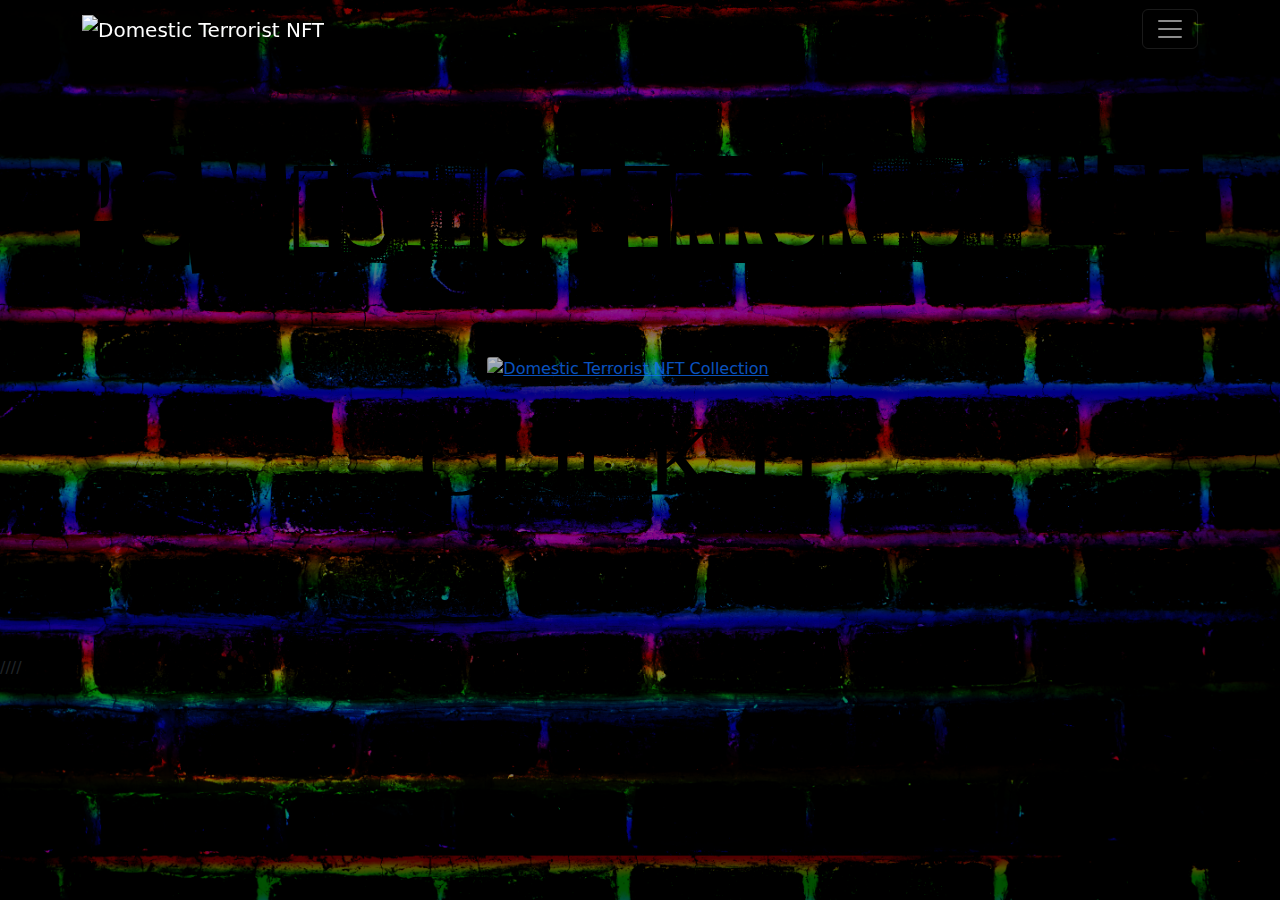
==== commit 7eb731e2: "Add files via upload" ====
--- a/index.html
+++ b/index.html
@@ -226,11 +226,11 @@
   <div class="container-fluid mt-3">
     <div class="row container-fluid center responsive">
          <a class="col-" class="responsive center mx-auto d-block" href="https://www.magiceden.io/u/domesticterroristnft">
-          <img class="image1" class=arenqGlow class="mx-auto d-block center" style="opacity: 0.75;" src="https://raw.githubusercontent.com/freehandslife/DomTerNFT/main/fhlDomTerHolo6.gif" alt="Domestic Terrorist NFT Collection"</img>
-          <img class="image3" class=arenqGlow class="mx-auto d-block center respnosive" style="opacity: 0.75;" src="https://raw.githubusercontent.com/freehandslife/DomTerNFT/main/fhlDomTerHolo8.gif" alt="Domestic Terrorist NFT Collection"</img>
-          <img class="image2" class=arenqGlow class="mx-auto d-block center respnosive" style="opacity: 0.75;" src="https://raw.githubusercontent.com/freehandslife/DomTerNFT/main/fhlDomTerHolo7.gif" alt="Domestic Terrorist NFT Collection"</img>
+          <img class="image1" class=hombreGlow class="mx-auto d-block center" style="opacity: 0.75;" src="https://raw.githubusercontent.com/freehandslife/DomTerNFT/main/fhlDomTerHolo6.gif" alt="Domestic Terrorist NFT Collection"</img>
+          <img class="image3" class=hombreGlow class="mx-auto d-block center respnosive" style="opacity: 0.75;" src="https://raw.githubusercontent.com/freehandslife/DomTerNFT/main/fhlDomTerHolo8.gif" alt="Domestic Terrorist NFT Collection"</img>
+          <img class="image2" class=hombreGlow class="mx-auto d-block center respnosive" style="opacity: 0.75;" src="https://raw.githubusercontent.com/freehandslife/DomTerNFT/main/fhlDomTerHolo7.gif" alt="Domestic Terrorist NFT Collection"</img>
         </a>
-        <a id="clickIt" class="arenqGlow" class="col-" class="container hover responsive" href="https://www.magiceden.io/u/domesticterroristnft" style="font-family: arenq; text-decoration: none;" onmouseover="changeText('DO IT')" onmouseout="defaultText()" >CLICK IT</a>
+        <a id="clickIt" class="hombreGlow" class="col-" class="container hover responsive" href="https://www.magiceden.io/u/domesticterroristnft" style="font-family: el_tercer_hombre; text-decoration: none;" onmouseover="changeText('DO IT')" onmouseout="defaultText()" >CLICK IT</a>
 
     </div>
   </div>
--- a/stylesheet.css
+++ b/stylesheet.css
@@ -24,6 +24,19 @@
 }
 
 @font-face {
+    font-family: 'el_tercer_hombrenormal';
+    src: url('el_tercer_hombre-webfont.eot');
+    src: url('el_tercer_hombre-webfont.eot?#iefix') format('embedded-opentype'),
+         url('el_tercer_hombre-webfont.woff2') format('woff2'),
+         url('el_tercer_hombre-webfont.woff') format('woff'),
+         url('el_tercer_hombre-webfont.ttf') format('truetype'),
+         url('el_tercer_hombre-webfont.svg#el_tercer_hombrenormal') format('svg');
+    font-weight: normal;
+    font-style: normal;
+
+}
+
+@font-face {
     font-family: 'arenq';
     src: url('arenq-webfont.eot');
     src: url('arenq-webfont.eot?#iefix') format('embedded-opentype'),
@@ -36,9 +49,42 @@
 
 }
 
+.glow {
+  font-size: 200px;
+  color: #000000;
+  font-family: "slave_only_dreams_to_be_kinRg", Fantasy, cursive, Times;
+  text-align: center;
+  animation: glow 1s ease-in-out infinite alternate;
+}
+
+.hombreGlow {
+  font-size: 100px;
+  color: #000000;
+  font-family: "el_tercer_hombre", Fantasy, cursive, Times;
+  text-align: center;
+  animation: glow 1s ease-in-out infinite alternate;
+}
+
+@-webkit-keyframes glow {
+  from {
+    text-shadow: 0 0 10px #fff, 0 0 20px #fff, 0 0 30px #e60073, 0 0 40px #e60073, 0 0 50px #e60073, 0 0 60px #e60073, 0 0 70px #e60073;
+  }
+
+  to {
+    text-shadow: 0 0 20px #fff, 0 0 30px #ff4da6, 0 0 40px #ff4da6, 0 0 50px #ff4da6, 0 0 60px #ff4da6, 0 0 70px #ff4da6, 0 0 80px #ff4da6;
+  }
+  to {
+    text-shadow: 0 0 10px #fff, 0 0 20px #fff, 0 0 30px #0500e6, 0 0 40px #0500e6, 0 0 50px #0500e6, 0 0 60px #0500e6, 0 0 70px #0500e6;
+  }
+
+  to {
+    text-shadow: 0 0 20px #fff, 0 0 30px #4d55ff, 0 0 40px #4d55ff, 0 0 50px #4d55ff, 0 0 60px #4d55ff, 0 0 70px #4d55ff, 0 0 80px #4d55ff;
+  }
+}
+
 body {
   background-image: url("https://github.com/freehandslife/DomTerNFT/blob/3ca97779589498d680c00d2c5fb8804b0b98aef3/rainbowWall.png");
-  background-color: #cccccc;
+  background-color: #000000;
   min-height: 100%;
   min-width: 100%;
   background-repeat: repeat;
@@ -46,108 +92,6 @@
   align-items: center;
 }
 
-x-sign {
-  --interval: 1s;
-  display: block;
-  text-shadow:
-    0 0 10px var(--color1),
-    0 0 20px var(--color2),
-    0 0 40px var(--color3),
-    0 0 80px var(--color4);
-  will-change: filter, color;
-  filter: saturate(60%);
-  animation: flicker steps(100) var(--interval) 1s infinite;
-}
-x-sign:nth-of-type(1) {
-  color: lightpink;
-  --color1: pink;
-  --color2: orangered;
-  --color3: red;
-  --color4: magenta;
-  font-family: arenq;
-  font-size: 95px;
-}
-
-x-sign:nth-of-type(2) {
-  color: yellow;
-  --color1: goldenrod;
-  --color2: orangered;
-  --color3: mediumblue;
-  --color4: purple;
-  font-family: arenq;
-  font-size: 150px;
-}
-
-x-sign:nth-of-type(3) {
-  color: lightyellow;
-  --color1: yellow;
-  --color2: lime;
-  --color3: green;
-  --color4: mediumblue;
-  font-family: Kumar One Outline;
-}
-
-x-sign:nth-of-type(4) {
-  color: lightyellow;
-  --color1: gold;
-  --color2: firebrick;
-  --color3: pink;
-  --color4: red;
-  font-family: Londrina Outline;
-}
-
-
-x-sign:nth-of-type(5) {
-  color: azure;
-  --color1: azure;
-  --color2: aqua;
-  --color3: dodgerblue;
-  --color4: blue;
-  font-family: Sriracha;
-}
-
-x-sign:nth-of-type(6) {
-  color: tomato;
-  --color1: orangered;
-  --color2: firebrick;
-  --color3: maroon;
-  --color4: darkred;
-  font-family: Yellowtail;
-}
-
-x-sign:nth-of-type(7) {
-  color: lightyellow;
-  --color1: yellow;
-  --color2: orange;
-  --color3: brown;
-  --color4: purple;
-  font-family: Bad Script;
-}
-
-x-sign:nth-of-type(8) {
-  color: yellow;
-  --color1: yellow;
-  --color2: lime;
-  --color3: green;
-  --color4: darkgreen;
-  font-family: Monoton;
-}
-
-x-sign:nth-of-type(9) {
-  color: lightyellow;
-  --color1: yellow;
-  --color2: gold;
-  --color3: orange;
-  --color4: darkred;
-  font-family: Sriracha;
-}
-
-@keyframes flicker {
-  50% {
-    color: white;
-    filter: saturate(200%) hue-rotate(20deg);
-  }
-}
 
 img{
   align-items: center;
@@ -159,8 +103,8 @@
 }
 
 h2{
-    font-family: "arenq";
-    font-size: 125px;
+    font-family: "el_tercer_hombre";
+    font-size: 60px;
 
 }
 
@@ -168,20 +112,161 @@
   text-align: center;
 }
 
-
-
-/*class="mx-auto d-block center"
-
-<p2>
-  <div class="container-fluid mt-3">
-    <div class="row container-fluid">
-      <div class="row">
-        <div class="col-4" class="responsive" style="font-family:arenq; font-size:100px;">CLICK</div>
-        <a  class="col-4" class="responsive" href="https://www.magiceden.io/u/domesticterroristnft"> <img src="https://raw.githubusercontent.com/freehandslife/DomTerNFT/main/domTerWeb/css/pics/logoGif/domTer150s.gif" alt="Domestic Terrorist NFT Collection"></a>
-        <div class="col-4" class="responsive" style="font-family:arenq; font-size:100px">HERE</div>
-      </div>
-    </div>
-  </div>
-</p2>
-
-class="d-block center" style="border:2px solid Tomato;"*/
+@media only screen and (max-width: 1200px) {
+  /* For mobile phones: */
+  [class*="col-"] {
+    width: 100vh;
+    align: center;
+    height: auto;
+  }
+  [class*="col-lg-2"] {
+    width: 100vh;
+    align: center;
+    height: auto;
+  }
+  [class*="row"] {
+    height: auto;
+    margin: auto;
+  }
+  .glow {
+    font-size: 175px;
+    color: #000000;
+    font-family: "slave_only_dreams_to_be_kinRg", Fantasy, cursive, Times;
+    text-align: center;
+    animation: glow 1s ease-in-out infinite alternate;
+  }
+  .hombreGlow {
+    font-size: 90px;
+    color: #000000;
+    font-family: "el_tercer_hombre", Fantasy, cursive, Times;
+    text-align: center;
+    animation: glow 1s ease-in-out infinite alternate;
+  }
+}
+
+@media only screen and (max-width: 1050px) {
+  /* For Centering Button */
+  .glow {
+    font-size: 150px;
+    color: #000000;
+    font-family: "slave_only_dreams_to_be_kinRg", Fantasy, cursive, Times;
+    text-align: center;
+    animation: glow 1s ease-in-out infinite alternate;
+  }
+  .hombreGlow {
+    font-size: 80px;
+    color: #000000;
+    font-family: "el_tercer_hombre", Fantasy, cursive, Times;
+    text-align: center;
+    animation: glow 1s ease-in-out infinite alternate;
+  }
+}
+
+@media only screen and (max-width: 900px) {
+  /* For Centering Button */
+  .glow {
+    font-size: 125px;
+    color: #000000;
+    font-family: "slave_only_dreams_to_be_kinRg", Fantasy, cursive, Times;
+    text-align: center;
+    animation: glow 1s ease-in-out infinite alternate;
+  }
+  .hombreGlow {
+    font-size: 70px;
+    color: #000000;
+    font-family: "el_tercer_hombre", Fantasy, cursive, Times;
+    text-align: center;
+    animation: glow 1s ease-in-out infinite alternate;
+  }
+}
+
+@media only screen and (max-width: 750px) {
+  /* For Centering Button */
+  .glow {
+    font-size: 95px;
+    color: #000000;
+    font-family: "slave_only_dreams_to_be_kinRg", Fantasy, cursive, Times;
+    text-align: center;
+    animation: glow 1s ease-in-out infinite alternate;
+  }
+  .hombreGlow {
+    font-size: 60px;
+    color: #000000;
+    font-family: "el_tercer_hombre", Fantasy, cursive, Times;
+    text-align: center;
+    animation: glow 1s ease-in-out infinite alternate;
+  }
+}
+
+@media only screen and (max-width: 700px) {
+  /* For Centering Button */
+  .glow {
+    font-size: 90px;
+    color: #000000;
+    font-family: "slave_only_dreams_to_be_kinRg", Fantasy, cursive, Times;
+    text-align: center;
+    animation: glow 1s ease-in-out infinite alternate;
+  }
+  .hombreGlow {
+    font-size: 60px;
+    color: #000000;
+    font-family: "el_tercer_hombre", Fantasy, cursive, Times;
+    text-align: center;
+    animation: glow 1s ease-in-out infinite alternate;
+  }
+}
+
+@media only screen and (max-width: 600px) {
+  /* For Centering Button */
+  .glow {
+    font-size: 80px;
+    color: #000000;
+    font-family: "slave_only_dreams_to_be_kinRg", Fantasy, cursive, Times;
+    text-align: center;
+    animation: glow 1s ease-in-out infinite alternate;
+  }
+
+  .hombreGlow {
+    font-size: 40px;
+    color: #000000;
+    font-family: "el_tercer_hombre", Fantasy, cursive, Times;
+    text-align: center;
+    animation: glow 1s ease-in-out infinite alternate;
+  }
+}
+
+@media only screen and (max-width: 500px) {
+  /* For Centering Button */
+  .glow {
+    font-size: 70px;
+    color: #000000;
+    font-family: "slave_only_dreams_to_be_kinRg", Fantasy, cursive, Times;
+    text-align: center;
+    animation: glow 1s ease-in-out infinite alternate;
+  }
+  .hombreGlow {
+    font-size: 40px;
+    color: #000000;
+    font-family: "el_tercer_hombre", Fantasy, cursive, Times;
+    text-align: center;
+    animation: glow 1s ease-in-out infinite alternate;
+  }
+}
+
+@media only screen and (max-width: 400px) {
+  /* For Centering Button */
+  .glow {
+    font-size: 70px;
+    color: #000000;
+    font-family: "slave_only_dreams_to_be_kinRg", Fantasy, cursive, Times;
+    text-align: center;
+    animation: glow 1s ease-in-out infinite alternate;
+  }
+  .hombreGlow {
+    font-size: 40px;
+    color: #000000;
+    font-family: "el_tercer_hombre", Fantasy, cursive, Times;
+    text-align: center;
+    animation: glow 1s ease-in-out infinite alternate;
+  }
+}
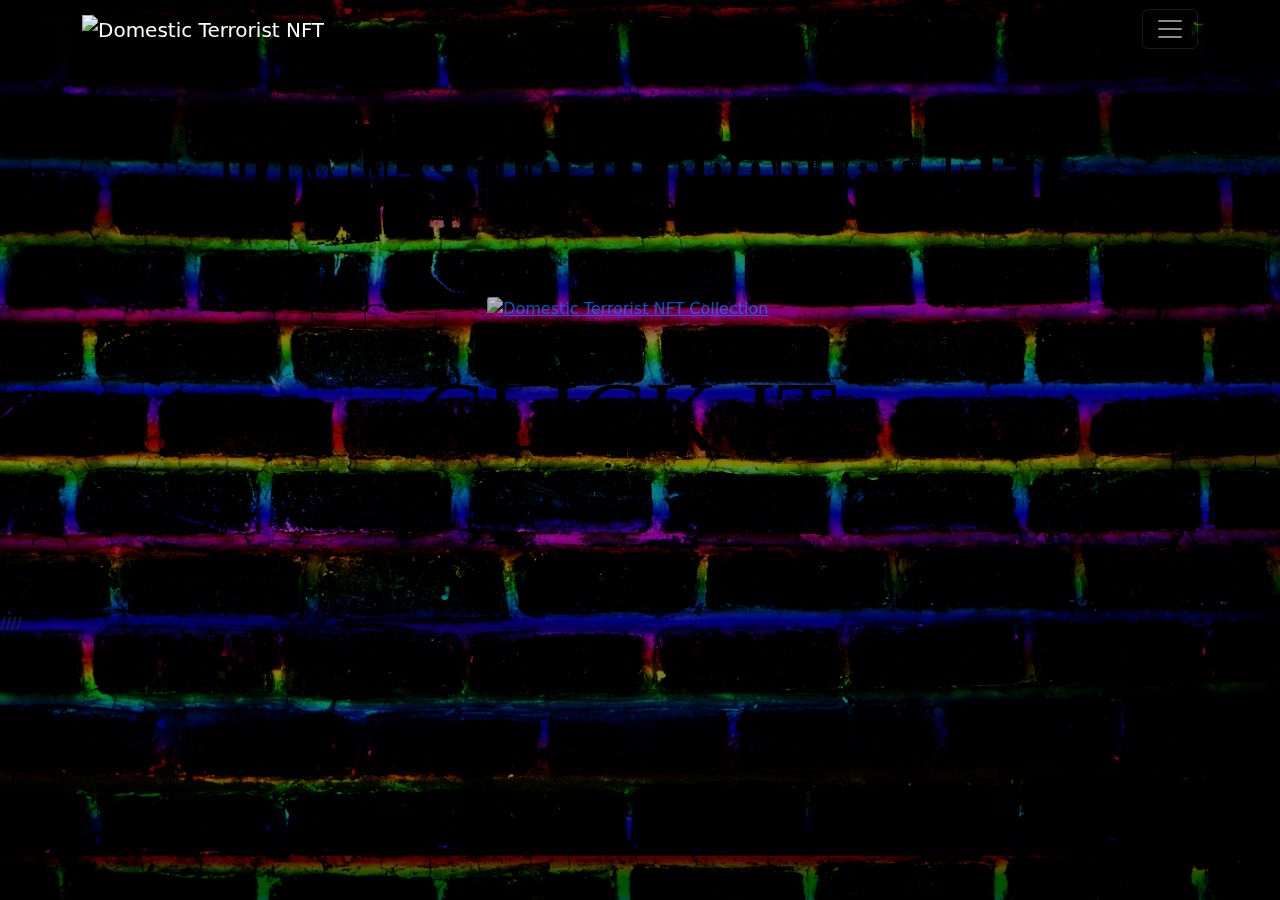
==== commit 70257b57: "Add files via upload" ====
--- a/index.html
+++ b/index.html
@@ -82,6 +82,12 @@
 .col-11 {width: 91.66%;}
 .col-12 {width: 100%;}
 
+.clickIt{
+  display: inline-block;
+  align: center;
+  color: #000000;
+}
+
 
 body {
   background-image: url("rainbowWall.png");
@@ -144,24 +150,27 @@
 
                   <div class="offcanvas-body bg-dark">
                       <ul class="navbar-nav justify-content-end flex-grow-1 pe-3 text-white bg-dark">
+                          <!--<li class="nav-item">
+                              <a class="nav-link active" aria-current="page" href="https://www.magiceden.io/u/domesticterroristnft">Randsom Yours!</a>
+                          </li>-->
                           <li class="nav-item">
-                              <a class="nav-link active" aria-current="page" href="https://www.magiceden.io/u/domesticterroristnft">Randsom Yours!</a>
-                          </li>
-                          <li class="nav-item">
-                              <a class="nav-link bg-transparent" type="button" data-bs-toggle="modal" href="#aboutModal">About</a>
-
-
-
-
-
-                          </li>
-                          <li class="nav-item dropdown">
+                              <a class="nav-link bg-transparent" type="button" data-bs-toggle="modal" href="#aboutModal">About Domestic Terrorist NFT</a>
+                              </li>
+                              <li class="nav-item">
+                                  <a class="nav-link bg-transparent" type="button" data-bs-toggle="modal" href="#founderModal">Founder Series</a>
+                                </li>
+                                <li><a class="nav-link bg-transparent" href="https://www.esv.org/resources/mobile-apps/">Get a Bible</a>
+                              </li>
+                              <li class="nav-item">
+                                  <a class="nav-link bg-transparent" type="button" data-bs-toggle="modal" href="#comingSoonModal">Coming Soon</a>
+                                  </li>
+                          <!--<li class="nav-item dropdown">
                               <a class="nav-link dropdown-toggle" href="#" id="navbarDropdown" role="button" data-bs-toggle="dropdown" aria-expanded="false">
                                   More...
                               </a>
                               <ul class="dropdown-menu" aria-labelledby="navbarDropdown">
                                   <li><a class="dropdown-item" href="#">Other Projects</a></li>
-                                  <li><a class="dropdown-item" href="https://www.esv.org/resources/mobile-apps/">Get a Bible</a></li>
+
                                   <li>
                                       <hr class="dropdown-divider"</hr>
                                   </li>
@@ -170,7 +179,7 @@
                           </li>
                           <li class="nav-item">
                               <a class="nav-link" tabindex="-1" aria-current="page" href="https://www.magiceden.io/u/domesticterroristnft">Coming Soon</a>
-                          </li>
+                          </li>-->
                       </ul>
                       <br>
                       <!--<div class="icon-bar">
@@ -183,32 +192,97 @@
           </div>
       </nav>
 
-      <!-- The Modal -->
+      <!-- aboutModal -->
       <div class="modal fade" id="aboutModal" data-backdrop="static" tabindex="-1" role="dialog" aria-labelledby="#aboutModal" aria-hidden="true" aria-expanded="false">
         <div class="modal-dialog">
           <div class="modal-content">
 
-            <!-- Modal Header -->
+            <!-- aboutModal Header -->
             <div class="modal-header">
               <h4 class="modal-title">About Domestic Terrorist NFT</h4>
               <button type="button" class="btn-close" data-bs-dismiss="modal"></button>
             </div>
 
-            <!-- Modal body -->
+            <!-- aboutModal body -->
             <div class="modal-body">
               <div class="card" style="width:375px">
                 <img class="card-img-top" src="https://raw.githubusercontent.com/freehandslife/DomTerNFT/main/domTerWeb/css/pics/logo/domesticTerroristLogo1200.png" alt="Domestic Terrorist NFT"</img>
                 <div class="card-body">
                   <h4 class="card-title">About Domestic Terrorist NFT</h4>
-                  <p class="card-text">50% of sales goes to Pro Life organizations<br>30% reinvested for future developement<br>10% to founding members<br>10% paid to creators</p>
-                  <a href="#" class="btn btn-primary">See Profile</a>
+                  <p class="card-text">50% Of sales go to Pro Life organizations<br>30% Reinvested for future developement<br>10% to Founder Fund<br>10% Paid to creators</p>
+                  <!--<a href="#" class="btn btn-primary">See Profile</a>-->
                 </div>
               </div>
             </div>
-
-            <!-- Modal footer -->
-            <div class="modal-footer">
-              <button type="button" class="btn btn-danger" data-bs-dismiss="#aboutModal">Close</button>
+          </div>
+        </div>
+      </div>
+      <!-- founderModal -->
+      <div class="modal fade" id="founderModal" data-backdrop="static" tabindex="-1" role="dialog" aria-labelledby="#founderModal" aria-hidden="true" aria-expanded="false">
+        <div class="modal-dialog">
+          <div class="modal-content">
+
+            <!-- founderModal Header -->
+            <div class="modal-header">
+              <h4 class="modal-title">Founder Series Benefits</h4>
+              <button type="button" class="btn-close" data-bs-dismiss="modal"></button>
+            </div>
+
+            <!-- founderModal body -->
+            <div class="modal-body">
+              <div class="card" style="width:375px">
+                <img class="card-img-top" src="https://raw.githubusercontent.com/freehandslife/DomTerNFT/main/domTerWeb/css/pics/logo/domesticTerroristLogo1200.png" alt="Domestic Terrorist NFT"</img>
+                <div class="card-body">
+                  <h4 class="card-title">Founder Series Benefits</h4>
+                  <p class="card-text">
+                    <li>The Founder Series is a limited edition of 50 randomly selected Domestic Terrorist NFT's.<br></li>
+                    <li>Each Founder NFT is numbered 1-50</li>
+                    <li>Holders have voting rights in the selection of future charities.</li>
+                      <li>Holders vote on dispersal of the Founder Fund</li>
+                    </p>
+                </div>
+              </div>
+            </div>
+
+
+            <!-- founderModal footer -->
+            <!-- <div class="modal-footer">
+              <button type="button" class="btn btn-danger" data-bs-dismiss="#founderModal">Close</button>
+            </div> -->
+
+          </div>
+        </div>
+      </div>
+
+      <!-- comingSoonModal -->
+      <div class="modal fade" id="comingSoonModal" data-backdrop="static" tabindex="-1" role="dialog" aria-labelledby="#comingSoonModal" aria-hidden="true" aria-expanded="false">
+        <div class="modal-dialog">
+          <div class="modal-content">
+
+            <!-- comingSoonModal Header -->
+            <div class="modal-header">
+              <h4 class="modal-title">Cooming Soon</h4>
+              <button type="button" class="btn-close" data-bs-dismiss="modal"></button>
+            </div>
+
+            <!-- comingSoonModal body -->
+            <div class="modal-body">
+              <div class="card" style="width:375px">
+                <img class="card-img-top" src="https://raw.githubusercontent.com/freehandslife/DomTerNFT/main/domTerWeb/css/pics/logo/domesticTerroristLogo1200.png" alt="Domestic Terrorist NFT"</img>
+                <div class="card-body">
+                  <h4 class="card-title">What's In The Works</h4>
+                  <p class="card-text">
+                    <li>Billy "The Nerd"</li>
+                    <ul>
+                    <li>Second member of Super Villan Yatch Club</li>
+                  </ul>
+                    <li>Super Villan Yatch Club - DAO</li>
+                    <ul>
+                      <li> First phase developement</li>
+                    </ul>
+                  </p>
+                </div>
+              </div>
             </div>
 
           </div>
@@ -226,16 +300,20 @@
   <div class="container-fluid mt-3">
     <div class="row container-fluid center responsive">
          <a class="col-" class="responsive center mx-auto d-block" href="https://www.magiceden.io/u/domesticterroristnft">
-          <img class="image1" class=hombreGlow class="mx-auto d-block center" style="opacity: 0.75;" src="https://raw.githubusercontent.com/freehandslife/DomTerNFT/main/fhlDomTerHolo6.gif" alt="Domestic Terrorist NFT Collection"</img>
-          <img class="image3" class=hombreGlow class="mx-auto d-block center respnosive" style="opacity: 0.75;" src="https://raw.githubusercontent.com/freehandslife/DomTerNFT/main/fhlDomTerHolo8.gif" alt="Domestic Terrorist NFT Collection"</img>
-          <img class="image2" class=hombreGlow class="mx-auto d-block center respnosive" style="opacity: 0.75;" src="https://raw.githubusercontent.com/freehandslife/DomTerNFT/main/fhlDomTerHolo7.gif" alt="Domestic Terrorist NFT Collection"</img>
+          <img class="image1" class=arenqGlow class="mx-auto d-block center responsive" style="opacity: 0.75;" src="https://raw.githubusercontent.com/freehandslife/DomTerNFT/main/fhlDomTerHolo6.gif" alt="Domestic Terrorist NFT Collection"</img>
+          <img class="image3" class=arenqGlow class="mx-auto d-block center respnosive" style="opacity: 0.75;" src="https://raw.githubusercontent.com/freehandslife/DomTerNFT/main/fhlDomTerHolo8.gif" alt="Domestic Terrorist NFT Collection"</img>
+          <img class="image2" class=arenqGlow class="mx-auto d-block center respnosive" style="opacity: 0.75;" src="https://raw.githubusercontent.com/freehandslife/DomTerNFT/main/fhlDomTerHolo7.gif" alt="Domestic Terrorist NFT Collection"</img>
         </a>
-        <a id="clickIt" class="hombreGlow" class="col-" class="container hover responsive" href="https://www.magiceden.io/u/domesticterroristnft" style="font-family: el_tercer_hombre; text-decoration: none;" onmouseover="changeText('DO IT')" onmouseout="defaultText()" >CLICK IT</a>
-
     </div>
   </div>
 </p2>
-
+<p3>
+  <div class="container-fluid mt-3">
+    <div class="row container-fluid center responsive">
+      <a id="clickIt" class="arenqGlow" class="col-3" class="hover responsive" href="https://www.magiceden.io/u/domesticterroristnft" style="font-family: mentha_raptureregular; text-decoration: none;" onmouseover="changeText('DO IT')" onmouseout="defaultText()" >CLICK IT</a>
+    </div>
+  </div>
+</p3>
   <br>
   <br>
   <br>
--- a/stylesheet.css
+++ b/stylesheet.css
@@ -24,6 +24,58 @@
 }
 
 @font-face {
+    font-family: 'mentha_raptureregular';
+    src: url('mentha_rapture-webfont.eot');
+    src: url('mentha_rapture-webfont.eot?#iefix') format('embedded-opentype'),
+         url('mentha_rapture-webfont.woff2') format('woff2'),
+         url('mentha_rapture-webfont.woff') format('woff'),
+         url('mentha_rapture-webfont.ttf') format('truetype'),
+         url('mentha_rapture-webfont.svg#mentha_raptureregular') format('svg');
+    font-weight: normal;
+    font-style: normal;
+
+}
+
+@font-face {
+    font-family: 'dotimpactregular';
+    src: url('mpf_dotimpact-webfont.eot');
+    src: url('mpf_dotimpact-webfont.eot?#iefix') format('embedded-opentype'),
+         url('mpf_dotimpact-webfont.woff2') format('woff2'),
+         url('mpf_dotimpact-webfont.woff') format('woff'),
+         url('mpf_dotimpact-webfont.ttf') format('truetype'),
+         url('mpf_dotimpact-webfont.svg#dotimpactregular') format('svg');
+    font-weight: normal;
+    font-style: normal;
+
+}
+
+@font-face {
+    font-family: 'offshore_banking_businessRg';
+    src: url('offshore-webfont.eot');
+    src: url('offshore-webfont.eot?#iefix') format('embedded-opentype'),
+         url('offshore-webfont.woff2') format('woff2'),
+         url('offshore-webfont.woff') format('woff'),
+         url('offshore-webfont.ttf') format('truetype'),
+         url('offshore-webfont.svg#offshore_banking_businessRg') format('svg');
+    font-weight: normal;
+    font-style: normal;
+
+}
+
+@font-face {
+    font-family: 'broken_glassregular';
+    src: url('brokenglass-webfont.eot');
+    src: url('brokenglass-webfont.eot?#iefix') format('embedded-opentype'),
+         url('brokenglass-webfont.woff2') format('woff2'),
+         url('brokenglass-webfont.woff') format('woff'),
+         url('brokenglass-webfont.ttf') format('truetype'),
+         url('brokenglass-webfont.svg#broken_glassregular') format('svg');
+    font-weight: normal;
+    font-style: normal;
+
+}
+
+@font-face {
     font-family: 'el_tercer_hombrenormal';
     src: url('el_tercer_hombre-webfont.eot');
     src: url('el_tercer_hombre-webfont.eot?#iefix') format('embedded-opentype'),
@@ -50,14 +102,14 @@
 }
 
 .glow {
-  font-size: 200px;
+  font-size: 150px;
   color: #000000;
   font-family: "slave_only_dreams_to_be_kinRg", Fantasy, cursive, Times;
   text-align: center;
   animation: glow 1s ease-in-out infinite alternate;
 }
 
-.hombreGlow {
+.arenqGlow {
   font-size: 100px;
   color: #000000;
   font-family: "el_tercer_hombre", Fantasy, cursive, Times;
@@ -99,7 +151,7 @@
 
 h1{
     font-family: "slave_only_dreams_to_be_kinRg";
-    font-size: 175px;
+    font-size: 150px;
 }
 
 h2{
@@ -114,7 +166,7 @@
 
 @media only screen and (max-width: 1200px) {
   /* For mobile phones: */
-  [class*="col-"] {
+/*  [class*="col-"] {
     width: 100vh;
     align: center;
     height: auto;
@@ -128,14 +180,14 @@
     height: auto;
     margin: auto;
   }
-  .glow {
-    font-size: 175px;
-    color: #000000;
-    font-family: "slave_only_dreams_to_be_kinRg", Fantasy, cursive, Times;
-    text-align: center;
-    animation: glow 1s ease-in-out infinite alternate;
-  }
-  .hombreGlow {
+*/  .glow {
+    font-size: 150px;
+    color: #000000;
+    font-family: "slave_only_dreams_to_be_kinRg", Fantasy, cursive, Times;
+    text-align: center;
+    animation: glow 1s ease-in-out infinite alternate;
+  }
+  .arenqGlow {
     font-size: 90px;
     color: #000000;
     font-family: "el_tercer_hombre", Fantasy, cursive, Times;
@@ -153,7 +205,7 @@
     text-align: center;
     animation: glow 1s ease-in-out infinite alternate;
   }
-  .hombreGlow {
+  .arenqGlow {
     font-size: 80px;
     color: #000000;
     font-family: "el_tercer_hombre", Fantasy, cursive, Times;
@@ -171,7 +223,7 @@
     text-align: center;
     animation: glow 1s ease-in-out infinite alternate;
   }
-  .hombreGlow {
+  .arenqGlow {
     font-size: 70px;
     color: #000000;
     font-family: "el_tercer_hombre", Fantasy, cursive, Times;
@@ -189,7 +241,7 @@
     text-align: center;
     animation: glow 1s ease-in-out infinite alternate;
   }
-  .hombreGlow {
+  .arenqGlow {
     font-size: 60px;
     color: #000000;
     font-family: "el_tercer_hombre", Fantasy, cursive, Times;
@@ -207,7 +259,7 @@
     text-align: center;
     animation: glow 1s ease-in-out infinite alternate;
   }
-  .hombreGlow {
+  .arenqGlow {
     font-size: 60px;
     color: #000000;
     font-family: "el_tercer_hombre", Fantasy, cursive, Times;
@@ -226,7 +278,7 @@
     animation: glow 1s ease-in-out infinite alternate;
   }
 
-  .hombreGlow {
+  .arenqGlow {
     font-size: 40px;
     color: #000000;
     font-family: "el_tercer_hombre", Fantasy, cursive, Times;
@@ -244,7 +296,7 @@
     text-align: center;
     animation: glow 1s ease-in-out infinite alternate;
   }
-  .hombreGlow {
+  .arenqGlow {
     font-size: 40px;
     color: #000000;
     font-family: "el_tercer_hombre", Fantasy, cursive, Times;
@@ -262,7 +314,7 @@
     text-align: center;
     animation: glow 1s ease-in-out infinite alternate;
   }
-  .hombreGlow {
+  .arenqGlow {
     font-size: 40px;
     color: #000000;
     font-family: "el_tercer_hombre", Fantasy, cursive, Times;
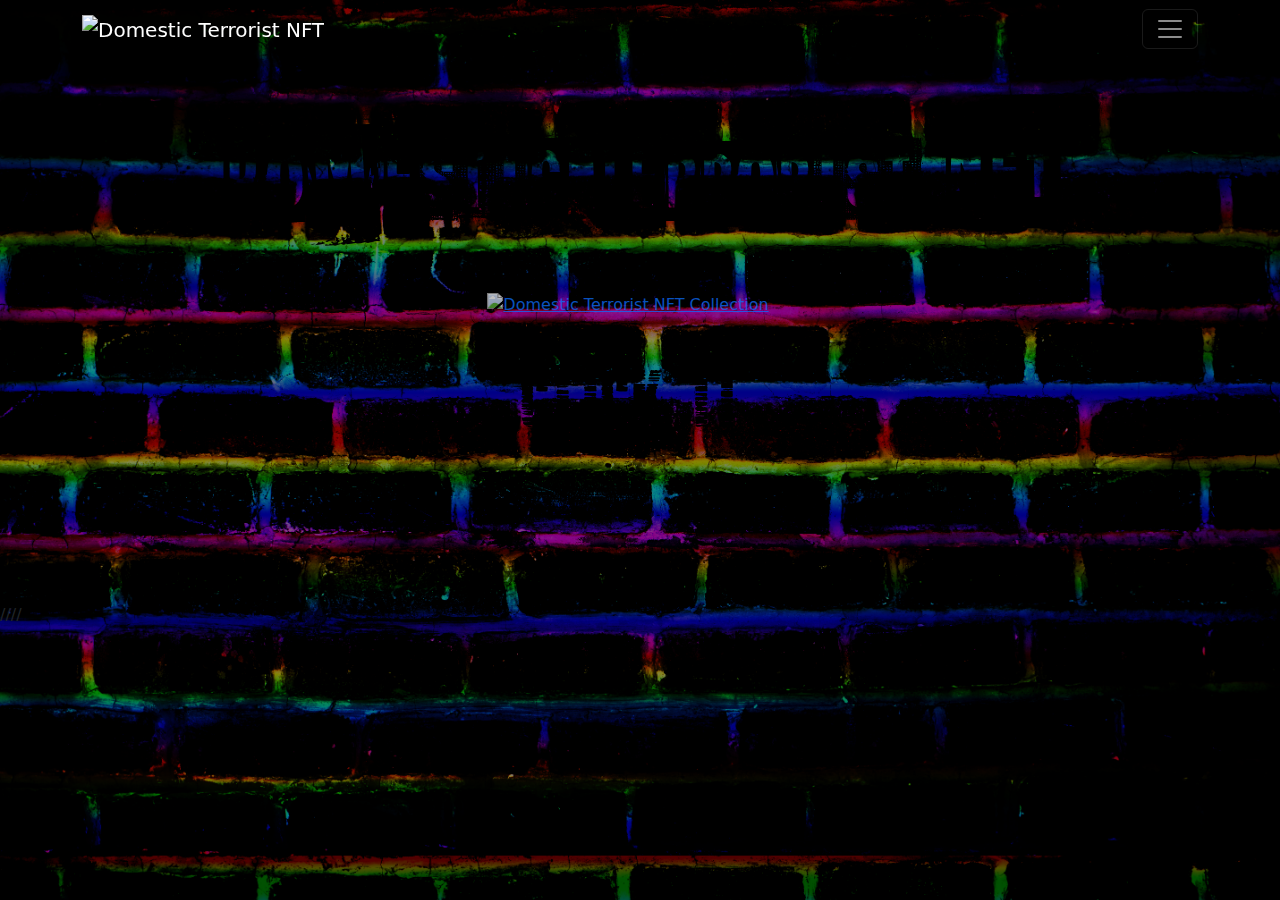
==== commit 7ee1d7ee: "Add files via upload" ====
--- a/index.html
+++ b/index.html
@@ -36,13 +36,13 @@
   display: none;
 }
 
-.image1{
+/*.image1{
   border: 8px 5px;
-  border-style: ridge dashed
+  border-style: ridge dashed;
   border-color: #00CED1 #87CEFA;
   border-radius: 8px;
   padding: 5px;
-}
+}*/
 
 @media only screen and (max-width: 1100px){
   .image1{
@@ -51,7 +51,7 @@
 
   .image3{
     display: inline-block;
-    align: center;
+    align-content: center;
   }
 }
 
@@ -62,7 +62,7 @@
 
   .image2{
     display: inline-block;
-    align: center;
+    align-content: center;
   }
 
   .image3{
@@ -84,7 +84,7 @@
 
 .clickIt{
   display: inline-block;
-  align: center;
+  align-content: center;
   color: #000000;
 }
 
@@ -137,7 +137,7 @@
       <!-- expand-xxl fixed-top -->
       <nav class="navbar navbar-expand-full navbar-dark bg-transparent fixed-top">
           <div class="container">
-              <a class="navbar-brand" href="https://www.magiceden.io/u/domesticterroristnft"><img src="https://raw.githubusercontent.com/freehandslife/DomTerNFT/main/domTerWeb/css/pics/logo/domesticTerroristLogo500.png" width="50" height="50" class="me-3" alt="Domestic Terrorist NFT"></a>
+              <a class="navbar-brand" href="https://solsea.io/a/630e42bf81e5ebdfa3c54a61"><img src="https://raw.githubusercontent.com/freehandslife/DomTerNFT/main/domTerWeb/css/pics/logo/domesticTerroristLogo500.png" width="50" height="50" class="me-3" alt="Domestic Terrorist NFT"></a>
               <button class="navbar-toggler" type="button" data-bs-toggle="offcanvas" data-bs-target="#offcanvasNavbarExample-expand-lg-1" aria-controls="offcanvasNavbarExample-expand-lg-1">
                   <span class="navbar-toggler-icon" data-bs-target="#offcanvasNavbarExample-expand-lg-1"></span>
               </button>
@@ -151,10 +151,10 @@
                   <div class="offcanvas-body bg-dark">
                       <ul class="navbar-nav justify-content-end flex-grow-1 pe-3 text-white bg-dark">
                           <!--<li class="nav-item">
-                              <a class="nav-link active" aria-current="page" href="https://www.magiceden.io/u/domesticterroristnft">Randsom Yours!</a>
+                              <a class="nav-link active" aria-current="page" href="https://solsea.io/a/630e42bf81e5ebdfa3c54a61">Randsom Yours!</a>
                           </li>-->
                           <li class="nav-item">
-                              <a class="nav-link bg-transparent" type="button" data-bs-toggle="modal" href="#aboutModal">About Domestic Terrorist NFT</a>
+                              <a class="nav-link bg-transparent" type="button" data-bs-toggle="modal" href="#aboutModal">Domestic Terrorist NFT</a>
                               </li>
                               <li class="nav-item">
                                   <a class="nav-link bg-transparent" type="button" data-bs-toggle="modal" href="#founderModal">Founder Series</a>
@@ -162,7 +162,7 @@
                                 <li><a class="nav-link bg-transparent" href="https://www.esv.org/resources/mobile-apps/">Get a Bible</a>
                               </li>
                               <li class="nav-item">
-                                  <a class="nav-link bg-transparent" type="button" data-bs-toggle="modal" href="#comingSoonModal">Coming Soon</a>
+                                  <a class="nav-link bg-transparent" type="button" data-bs-toggle="modal" href="#comingSoonModal">In The Works</a>
                                   </li>
                           <!--<li class="nav-item dropdown">
                               <a class="nav-link dropdown-toggle" href="#" id="navbarDropdown" role="button" data-bs-toggle="dropdown" aria-expanded="false">
@@ -174,11 +174,11 @@
                                   <li>
                                       <hr class="dropdown-divider"</hr>
                                   </li>
-                                  <li><a class="dropdown-item" href="https://www.magiceden.io/u/domesticterroristnft">Contact</a></li>
+                                  <li><a class="dropdown-item" href="https://solsea.io/a/630e42bf81e5ebdfa3c54a61">Contact</a></li>
                               </ul>
                           </li>
                           <li class="nav-item">
-                              <a class="nav-link" tabindex="-1" aria-current="page" href="https://www.magiceden.io/u/domesticterroristnft">Coming Soon</a>
+                              <a class="nav-link" tabindex="-1" aria-current="page" href="https://solsea.io/a/630e42bf81e5ebdfa3c54a61">Coming Soon</a>
                           </li>-->
                       </ul>
                       <br>
@@ -208,8 +208,8 @@
               <div class="card" style="width:375px">
                 <img class="card-img-top" src="https://raw.githubusercontent.com/freehandslife/DomTerNFT/main/domTerWeb/css/pics/logo/domesticTerroristLogo1200.png" alt="Domestic Terrorist NFT"</img>
                 <div class="card-body">
-                  <h4 class="card-title">About Domestic Terrorist NFT</h4>
-                  <p class="card-text">50% Of sales go to Pro Life organizations<br>30% Reinvested for future developement<br>10% to Founder Fund<br>10% Paid to creators</p>
+                  <h4 class="card-title">Domestic Terrorist NFT</h4>
+                  <p class="card-text">First Series of 2500 NFTs will be released after the Founder Series has been sold out<br>50% Of sales go to Pro Life organizations<br>30% Reinvested for future developement<br>10% to Founder Fund<br>10% Paid to creators</p>
                   <!--<a href="#" class="btn btn-primary">See Profile</a>-->
                 </div>
               </div>
@@ -224,7 +224,7 @@
 
             <!-- founderModal Header -->
             <div class="modal-header">
-              <h4 class="modal-title">Founder Series Benefits</h4>
+              <h4 class="modal-title">Founder Series</h4>
               <button type="button" class="btn-close" data-bs-dismiss="modal"></button>
             </div>
 
@@ -233,12 +233,12 @@
               <div class="card" style="width:375px">
                 <img class="card-img-top" src="https://raw.githubusercontent.com/freehandslife/DomTerNFT/main/domTerWeb/css/pics/logo/domesticTerroristLogo1200.png" alt="Domestic Terrorist NFT"</img>
                 <div class="card-body">
-                  <h4 class="card-title">Founder Series Benefits</h4>
+                  <h4 class="card-title">Founder Series</h4>
                   <p class="card-text">
                     <li>The Founder Series is a limited edition of 50 randomly selected Domestic Terrorist NFT's.<br></li>
                     <li>Each Founder NFT is numbered 1-50</li>
                     <li>Holders have voting rights in the selection of future charities.</li>
-                      <li>Holders vote on dispersal of the Founder Fund</li>
+                    <li>Holders vote on dispersal of the Founder Fund</li>
                     </p>
                 </div>
               </div>
@@ -261,7 +261,7 @@
 
             <!-- comingSoonModal Header -->
             <div class="modal-header">
-              <h4 class="modal-title">Cooming Soon</h4>
+              <h4 class="modal-title">In The Works</h4>
               <button type="button" class="btn-close" data-bs-dismiss="modal"></button>
             </div>
 
@@ -299,7 +299,7 @@
 <p2>
   <div class="container-fluid mt-3">
     <div class="row container-fluid center responsive">
-         <a class="col-" class="responsive center mx-auto d-block" href="https://www.magiceden.io/u/domesticterroristnft">
+         <a class="col-" class="responsive center mx-auto d-block" href="https://solsea.io/a/630e42bf81e5ebdfa3c54a61">
           <img class="image1" class=arenqGlow class="mx-auto d-block center responsive" style="opacity: 0.75;" src="https://raw.githubusercontent.com/freehandslife/DomTerNFT/main/fhlDomTerHolo6.gif" alt="Domestic Terrorist NFT Collection"</img>
           <img class="image3" class=arenqGlow class="mx-auto d-block center respnosive" style="opacity: 0.75;" src="https://raw.githubusercontent.com/freehandslife/DomTerNFT/main/fhlDomTerHolo8.gif" alt="Domestic Terrorist NFT Collection"</img>
           <img class="image2" class=arenqGlow class="mx-auto d-block center respnosive" style="opacity: 0.75;" src="https://raw.githubusercontent.com/freehandslife/DomTerNFT/main/fhlDomTerHolo7.gif" alt="Domestic Terrorist NFT Collection"</img>
@@ -310,7 +310,7 @@
 <p3>
   <div class="container-fluid mt-3">
     <div class="row container-fluid center responsive">
-      <a id="clickIt" class="arenqGlow" class="col-3" class="hover responsive" href="https://www.magiceden.io/u/domesticterroristnft" style="font-family: mentha_raptureregular; text-decoration: none;" onmouseover="changeText('DO IT')" onmouseout="defaultText()" >CLICK IT</a>
+      <a id="clickIt" class="arenqGlow" class="col-3" class="hover responsive" href="https://solsea.io/a/630e42bf81e5ebdfa3c54a61" style="font-family: mentha_raptureregular; text-decoration: none;" onmouseover="changeText('DO IT')" onmouseout="defaultText()" >CLICK IT</a>
     </div>
   </div>
 </p3>
